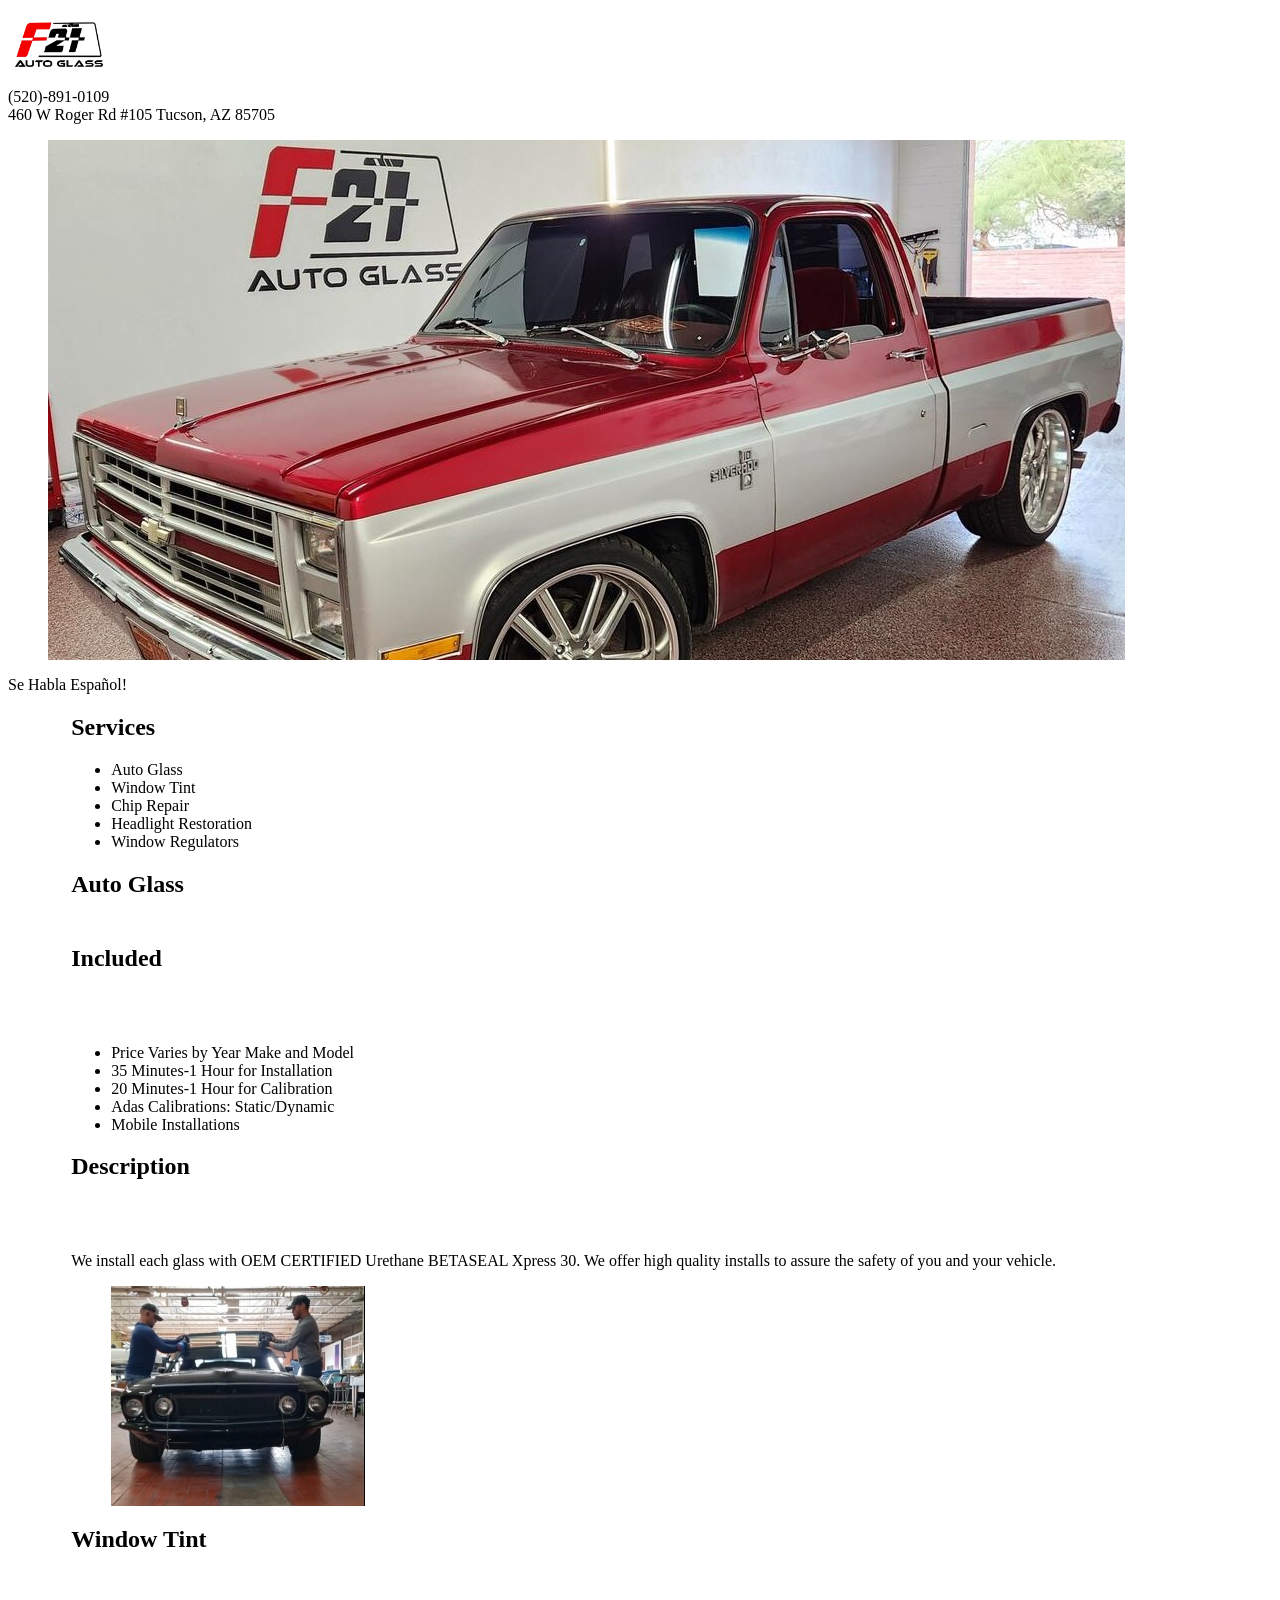
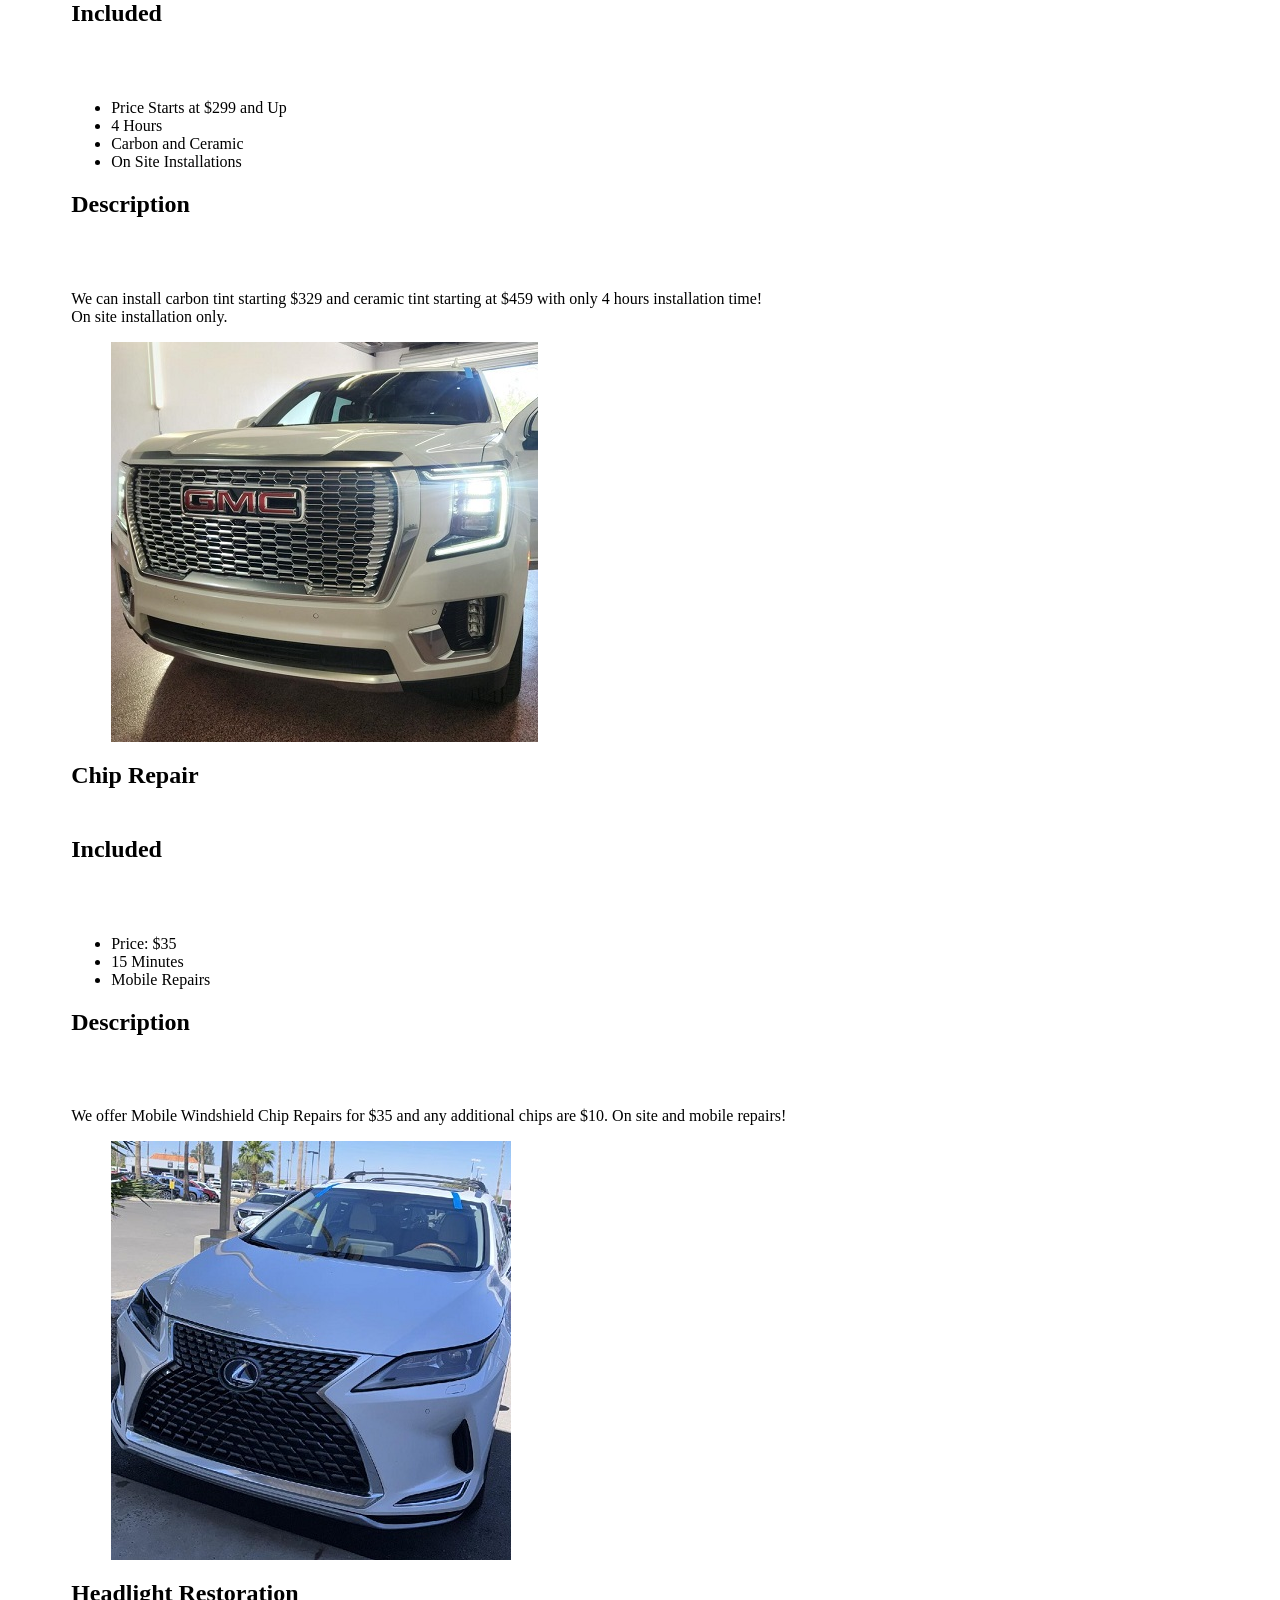
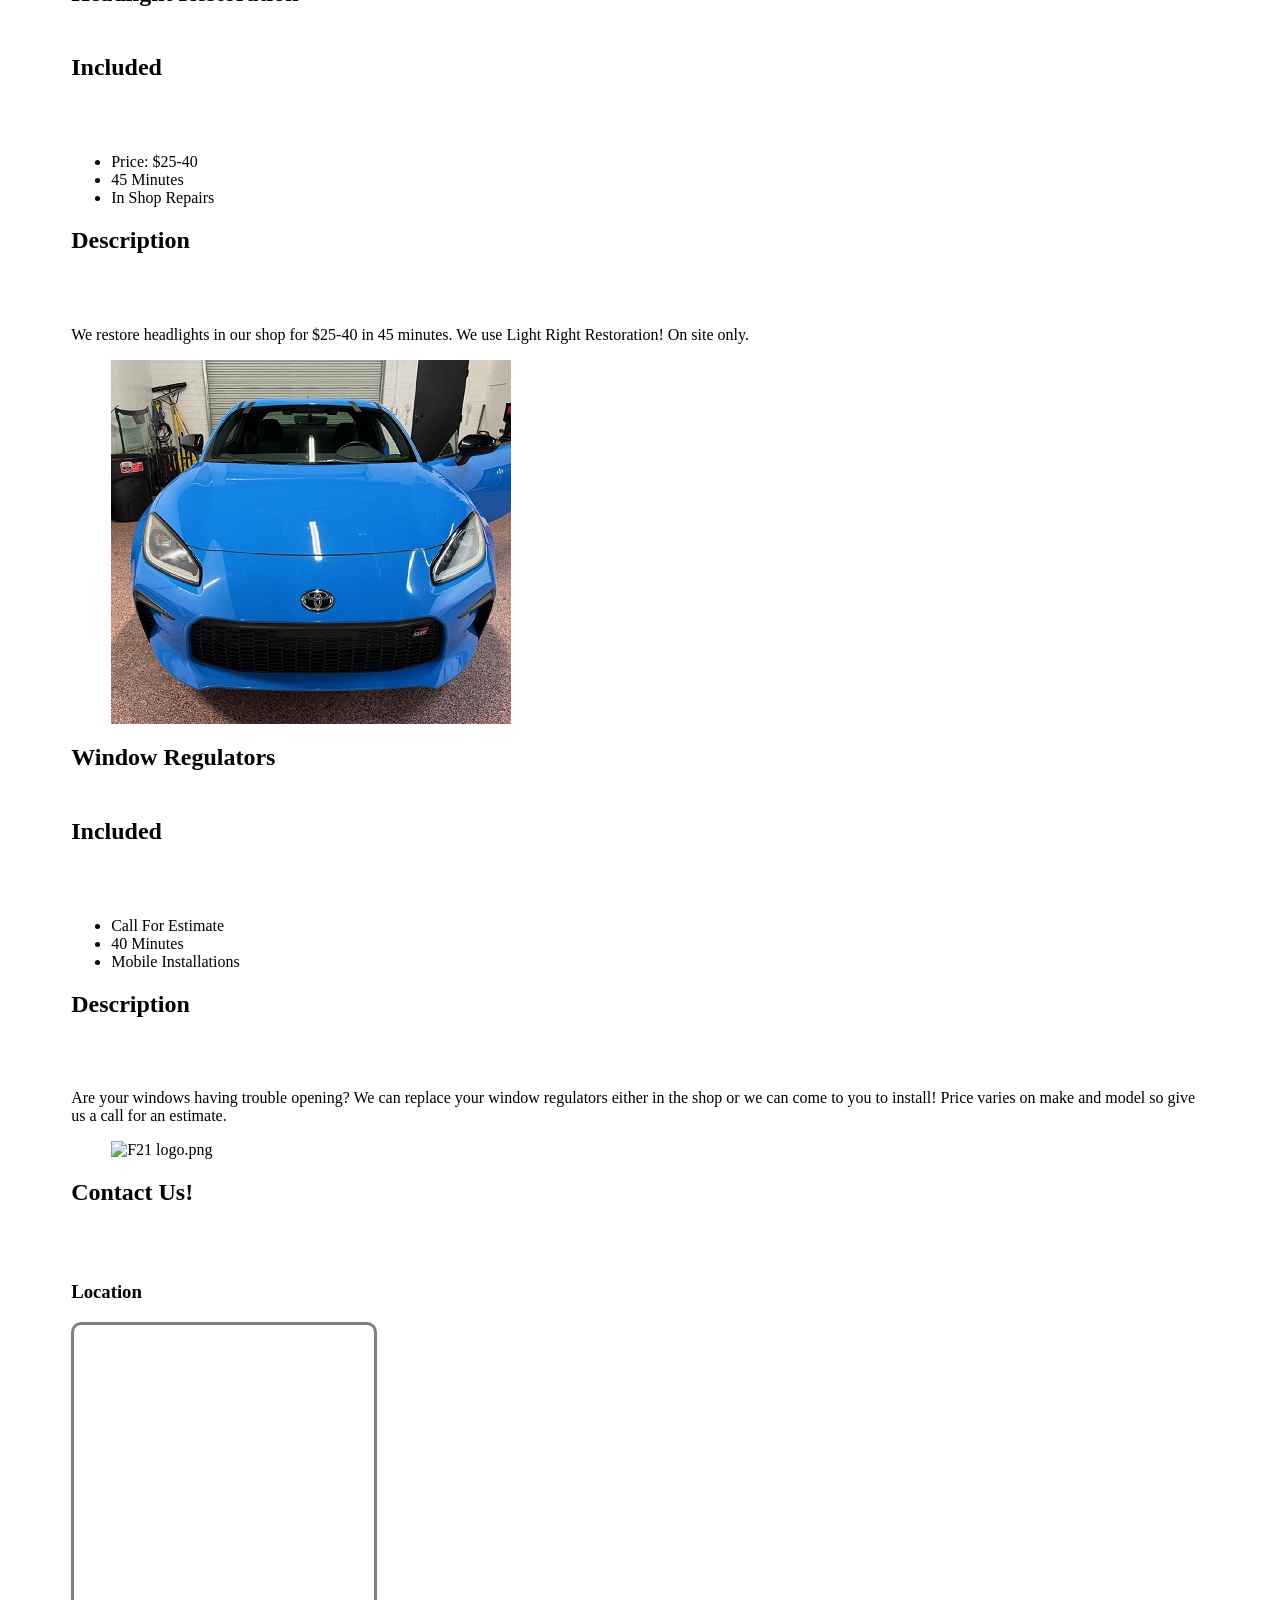
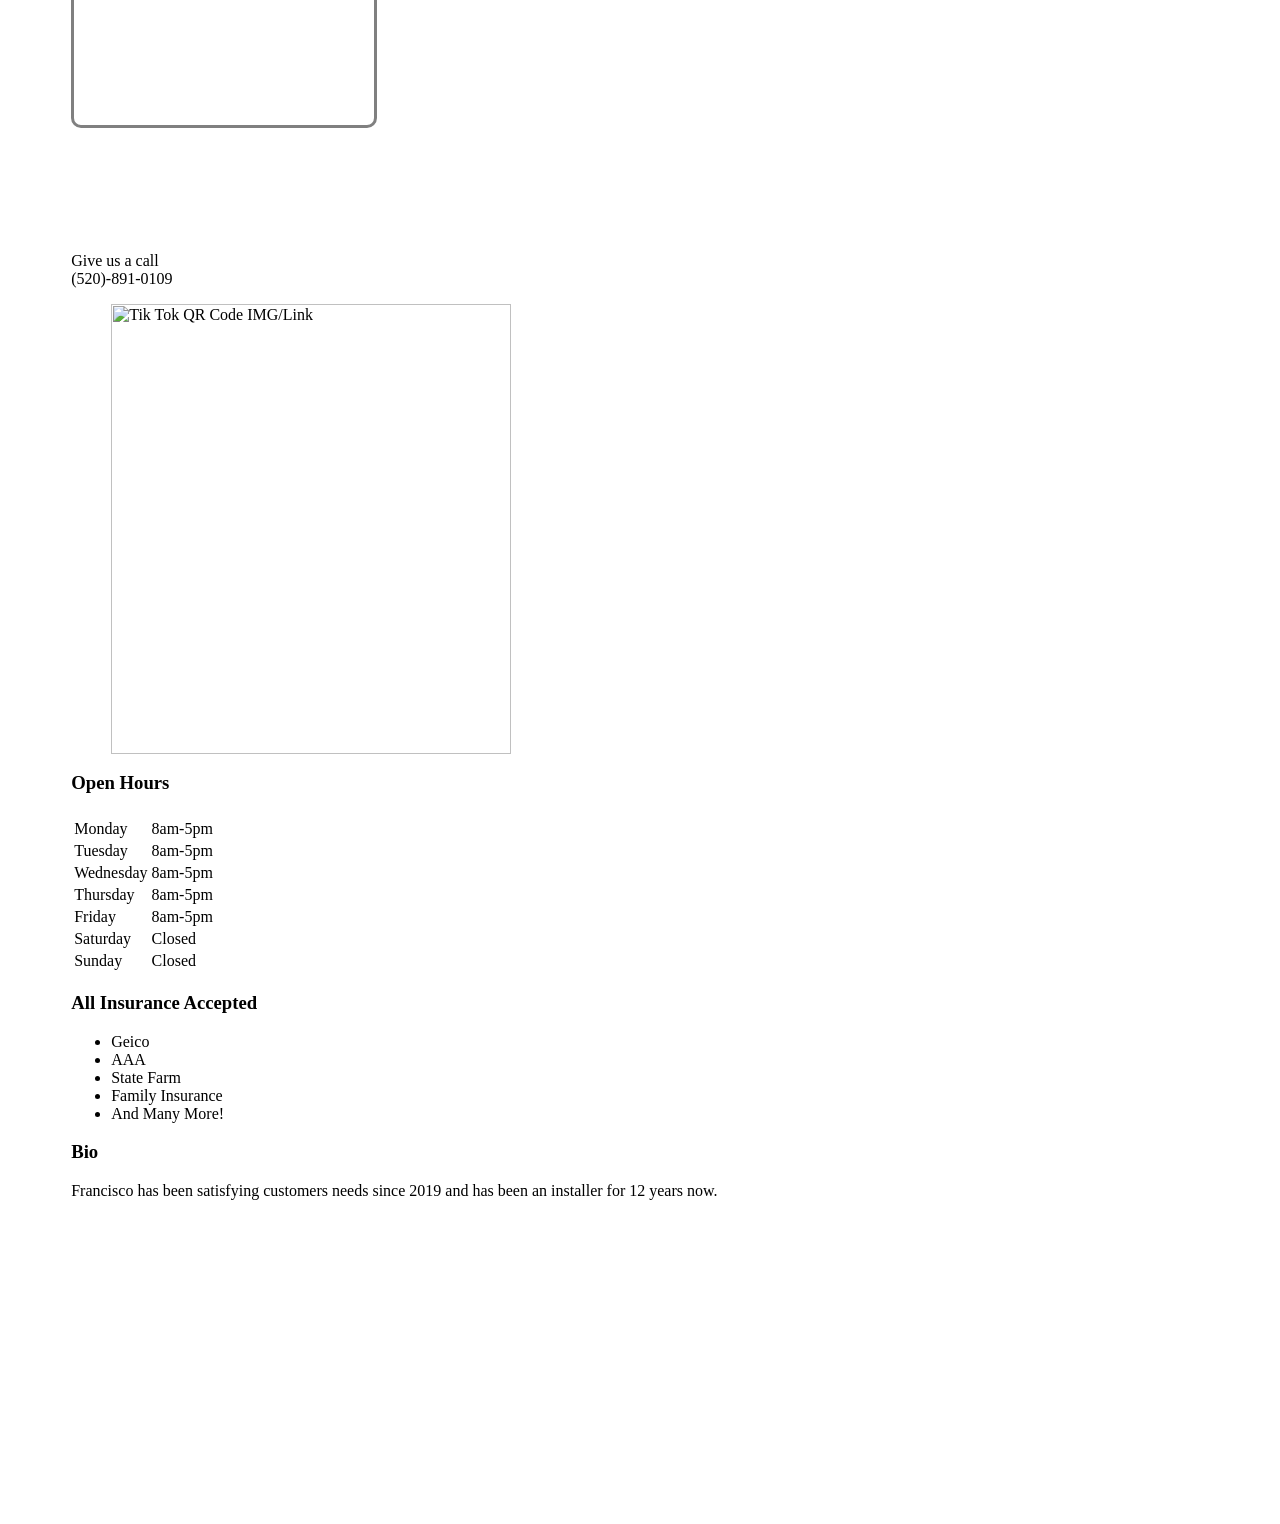
==== Bulma/bulma.html @ ee289bb5 "lkjlkj" ====
<html lang="en">
  <head>
    <meta charset="UTF-8" />
    <meta name="viewport" content="width=device-width, initial-scale=1.0" />
    <title>F21 Auto Glass</title>
    <link
      rel="stylesheet"
      href="https://cdn.jsdelivr.net/npm/bulma@1.0.0/css/bulma.min.css"
    />
  </head>
  <body>
    <nav class="navbar is-dark">
      <!-- logo/brand -->
      <div class="navbar-brand">
        <a class="navbar-item">
          <img
            src="images/f21Logo.png"
            alt="site logo"
            style="max-height: 80px"
            class="py-2 px-2"
          />
        </a>
        <a class="nav-bar-item"></a>
        <a class="navbar-burger" id="burger">
          <span></span>
          <span></span>
          <span></span>
          <span></span>
        </a>
      </div>

      <div class="navbar-menu" id="nav-links">
        <div class="navbar-end">
          <div class="navbar-item is-size-4 pr-6">(520)-891-0109</div>
          <a class="navbar-item is-size-4" id="address"
            >460 W Roger Rd #105 Tucson, AZ 85705</a
          >
        </div>
      </div>
    </nav>

    <!-- header img -->
    <figure class="image is-fullwidth header-img">
      <img src="images/ChevyImg.jpg" alt="" />
    </figure>

    <section class="is-size-4 box has-text-centered mt-5 mb-0">
      Se Habla Español!
    </section>
    <div class="center-page">
      <!-- services section -->
      <h2
        class="pt-5 title is-size-1-desktop is-size-3-mobile has-text-centered"
      >
        Services
      </h2>
      <div class="tabs is-boxed is-centered">
        <ul class="is-size-4-desktop is-size-7-mobile">
          <li class="is-active" data-target="autoGlassTab">
            <a class="service-tab-text has-text-danger">Auto Glass</a>
          </li>
          <li data-target="windowTintTab">
            <a class="has-text-danger">Window Tint</a>
          </li>
          <li data-target="chipRepairTab">
            <a class="has-text-danger">Chip Repair</a>
          </li>
          <li data-target="headlightTab">
            <a class="has-text-danger">Headlight Restoration</a>
          </li>
          <li data-target="windowTab">
            <a class="has-text-danger">Window Regulators</a>
          </li>
        </ul>
      </div>
      <!-- Services Hidden Tabs -->
      <div class="px-6-desktop mx-6-desktop" id="tab-content">
        <div id="autoGlassTab">
          <section class="section px-6-desktop mx-6-desktop">
            <h1 class="title is-3 has-text-centered">Auto Glass<br /><br /></h1>
            <div class="columns box">
              <div class="column">
                <h1 class="title is-4 has-text-centered">Included</h1>
                <br /><br />
                <ul class="is-size-3-desktop is-size-5-mobile">
                  <li>Price Varies by Year Make and Model</li>
                  <li>35 Minutes-1 Hour for Installation</li>
                  <li>20 Minutes-1 Hour for Calibration</li>
                  <li>Adas Calibrations: Static/Dynamic</li>
                  <li>Mobile Installations</li>
                </ul>
              </div>
              <div class="column">
                <h1 class="title is-4 has-text-centered">Description</h1>
                <br /><br />
                <p class="is-size-3-desktop is-size-5-mobile">
                  We install each glass with OEM CERTIFIED Urethane BETASEAL
                  Xpress 30. We offer high quality installs to assure the safety
                  of you and your vehicle.
                </p>
              </div>
              <div class="column">
                <figure class="image">
                  <img src="images/glassImg.PNG" alt="Toyota GR86 Blue img" />
                </figure>
              </div>
            </div>
          </section>
        </div>
        <div id="windowTintTab" class="is-hidden">
          <section class="section px-6-desktop mx-6-desktop">
            <h1 class="title is-3 has-text-centered">
              Window Tint<br /><br />
            </h1>
            <div class="columns box">
              <div class="column">
                <h1 class="title is-4 has-text-centered">Included</h1>
                <br /><br />
                <ul class="is-size-3-desktop is-size-5-mobile">
                  <li>Price Starts at $299 and Up</li>
                  <li>4 Hours</li>
                  <li>Carbon and Ceramic</li>
                  <li>On Site Installations</li>
                </ul>
              </div>
              <div class="column">
                <h1 class="title is-4 has-text-centered">Description</h1>
                <br /><br />
                <p class="is-size-3-desktop is-size-5-mobile">
                  We can install carbon tint starting $329 and ceramic tint starting at $459
                  with only 4 hours installation time! <br />On site
                  installation only.
                </p>
              </div>
              <div class="column">
                <figure class="image">
                  <img
                    class="is-rounded"
                    src="images/yukonSmallerImg.jpg"
                    alt="GMC Yukon img"
                  />
                </figure>
              </div>
            </div>
          </section>
        </div>
        <div id="chipRepairTab" class="is-hidden">
          <section class="section px-6-desktop mx-6-desktop">
            <h1 class="title is-3 has-text-centered">
              Chip Repair<br /><br />
            </h1>
            <div class="columns box">
              <div class="column">
                <h1 class="title is-4 has-text-centered">Included</h1>
                <br /><br />
                <ul class="is-size-3-desktop is-size-5-mobile">
                  <li>Price: $35</li>
                  <li>15 Minutes</li>
                  <li>Mobile Repairs</li>
                </ul>
              </div>
              <div class="column">
                <h1 class="title is-4 has-text-centered">Description</h1>
                <br /><br />
                <p class="is-size-3-desktop is-size-5-mobile">
                  We offer Mobile Windshield Chip Repairs for $35 and any
                  additional chips are $10. On site and mobile repairs!
                </p>
              </div>
              <div class="column">
                <figure class="image">
                  <img src="images/LexusImg.jpg" alt="Lexus img" />
                </figure>
              </div>
            </div>
          </section>
        </div>
        <div id="headlightTab" class="is-hidden">
          <section class="section px-6-desktop mx-6-desktop">
            <h1 class="title is-3 has-text-centered">
              Headlight Restoration<br /><br />
            </h1>
            <div class="columns box">
              <div class="column">
                <h1 class="title is-4 has-text-centered">Included</h1>
                <br /><br />
                <ul class="is-size-3-desktop is-size-5-mobile">
                  <li>Price: $25-40</li>
                  <li>45 Minutes</li>
                  <li>In Shop Repairs</li>
                </ul>
              </div>
              <div class="column">
                <h1 class="title is-4 has-text-centered">Description</h1>
                <br /><br />
                <p class="is-size-3-desktop is-size-5-mobile">
                  We restore headlights in our shop for $25-40 in 45 minutes. We
                  use Light Right Restoration! On site only.
                </p>
              </div>
              <div class="column">
                <figure class="image">
                  <img
                    class="is-rounded"
                    src="images/gr86small img.png"
                    alt="Toyota GR86 Blue img"
                  />
                </figure>
              </div>
            </div>
          </section>
        </div>
        <div id="windowTab" class="is-hidden">
          <section class="section px-6-desktop mx-6-desktop">
            <h1 class="title is-3 has-text-centered">
              Window Regulators<br /><br />
            </h1>
            <div class="columns box">
              <div class="column">
                <h1 class="title is-4 has-text-centered">Included</h1>
                <br /><br />
                <ul class="is-size-3-desktop is-size-5-mobile">
                  <li>Call For Estimate</li>
                  <li>40 Minutes</li>
                  <li>Mobile Installations</li>
                </ul>
              </div>
              <div class="column">
                <h1 class="title is-4 has-text-centered">Description</h1>
                <br /><br />
                <p class="is-size-3-desktop is-size-5-mobile">
                  Are your windows having trouble opening? We can replace your
                  window regulators either in the shop or we can come to you to
                  install! Price varies on make and model so give us a call for
                  an estimate.
                </p>
              </div>
              <div class="column" id="">
                <figure class="image">
                  <img src="images/f21Logo.jpeg" alt="F21 logo.png" />
                </figure>
              </div>
            </div>
          </section>
        </div>
      </div>
      <!-- contact us -->
      <div class="section">
        <h2 class="title is-size-3-desktop is-size-4-mobile has-text-centered">
          Contact Us!
        </h2>
        <br /><br />
        <div class="columns">
          <div class="column has-text-centered keep-mobile">
            <!-- <div class="card"> -->
            <h3 class="title is-4">Location</h3>
            <div class="is-centered pb-4 keep-mobile">
              <iframe
                class="keep-mobile"
                src="https://www.google.com/maps/embed?pb=!1m18!1m12!1m3!1d3373.2105641350427!2d-110.98135617514507!3d32.27931634481571!2m3!1f0!2f0!3f0!3m2!1i1024!2i768!4f13.1!3m3!1m2!1s0x86d673e93841d4eb%3A0x2028d0e15611809d!2s460%20W%20Roger%20Rd%20%23105%2C%20Tucson%2C%20AZ%2085705!5e0!3m2!1sen!2sus!4v1715811938586!5m2!1sen!2sus"
                height="400"
                style="border: solid grey 3px; border-radius: 10px"
                allowfullscreen=""
                loading="lazy"
                referrerpolicy="no-referrer-when-downgrade"
              ></iframe>
            </div>
            <!-- </div> -->
          </div>
          <div class="column">
            <br /><br /><br /><br /><br /><br />
            <p class="has-text-centered is-size-1-desktop is-size-2-mobile">
              Give us a call <br />
              (520)-891-0109
            </p>
          </div>
          <div class="column">
            <!-- <div class="card"> -->
            <div class="card-image has-text-centered pt-6" id="tikTokClick">
              <figure class="image is-inline-block">
                <img
                  style="height: 450px; width: 400px"
                  src="images/TikTokQRcode.jpg"
                  alt="Tik Tok QR Code IMG/Link"
                />
              </figure>
            </div>
            <!-- </div> -->
          </div>
        </div>
      </div>
      <!-- Page footer -->
      <div class="section">
        <div class="container">
          <div class="columns">
            <div class="column is-one-quarter">
              <div class="card py-5">
                <h3 class="title is-4 has-text-centered">Open Hours</h3>
                <div class="pt-5 is-centered is-size-7-mobile is-clipped">
                  <table class="table is-fullwidth is-clipped">
                    <tr>
                      <th></th>
                      <th></th>
                    </tr>
                    <tr>
                      <td>Monday</td>
                      <td>8am-5pm</td>
                    </tr>
                    <tr>
                      <td>Tuesday</td>
                      <td>8am-5pm</td>
                    </tr>
                    <tr>
                      <td>Wednesday</td>
                      <td>8am-5pm</td>
                    </tr>
                    <tr>
                      <td>Thursday</td>
                      <td>8am-5pm</td>
                    </tr>
                    <tr>
                      <td>Friday</td>
                      <td>8am-5pm</td>
                    </tr>
                    <tr>
                      <td>Saturday</td>
                      <td>Closed</td>
                    </tr>
                    <tr>
                      <td>Sunday</td>
                      <td>Closed</td>
                    </tr>
                  </table>
                </div>
              </div>
            </div>
            <div class="column is-one-quarter">
              <div class="card">
                <h3 class="title is-4 pt-5 has-text-centered">
                  All Insurance Accepted
                </h3>
                <ul class="pl-5 pt-6 pb-4 is-size-4">
                  <li>Geico</li>
                  <li>AAA</li>
                  <li>State Farm</li>
                  <li>Family Insurance</li>
                  <li>And Many More!</li>
                </ul>
              </div>
            </div>

            <div class="column is-two-quarter pt-5">
              <h3 class="title is-4 has-text-centered pr-6">Bio</h3>
              <p class="pt-6 is-size-4">
                Francisco has been satisfying customers needs
                 since 2019 and has been an installer for 12 years now.
              </p>
            </div>
          </div>
        </div>
      </div>
    </div>

    <div class="section" style="height: 300px"></div>

    <script src="bulma.js"></script>
  </body>
  <style>
   
    
    .center-page {
      margin-left: 5%;
      margin-right: 5%;
    }
    .keep-mobile {
      max-width: 105%;
    }
    .header-img {
      max-height: 520px;
      overflow-y: hidden;
    }
    #tikTokClick:hover {
      cursor: pointer;
    }
    /* .service-tabs ul li {
      color: red;
    }
    .service-tab-text {
      color: rgb(157, 3, 3);
    } */
  </style>
</html>

<!-- TO DO
  Add Francisco Toyos name before phone#s
  Change Services Imgs
    - autoglass   plane
    - window tint ...
    - chip repair ...
    - headlight   gr86
    - regulator   ...
  Add some videos

  put red and black into website.
    - Dark red text for tabs
  landrover header maybe 2-3 pics side by side.
  - lr header
  - yukon header
  - chevy

  add before and after yukon img broken glass?


  find a way to prioritize serches on google
  get a png logo and remove background/round it out or change nav background back to white

 -->
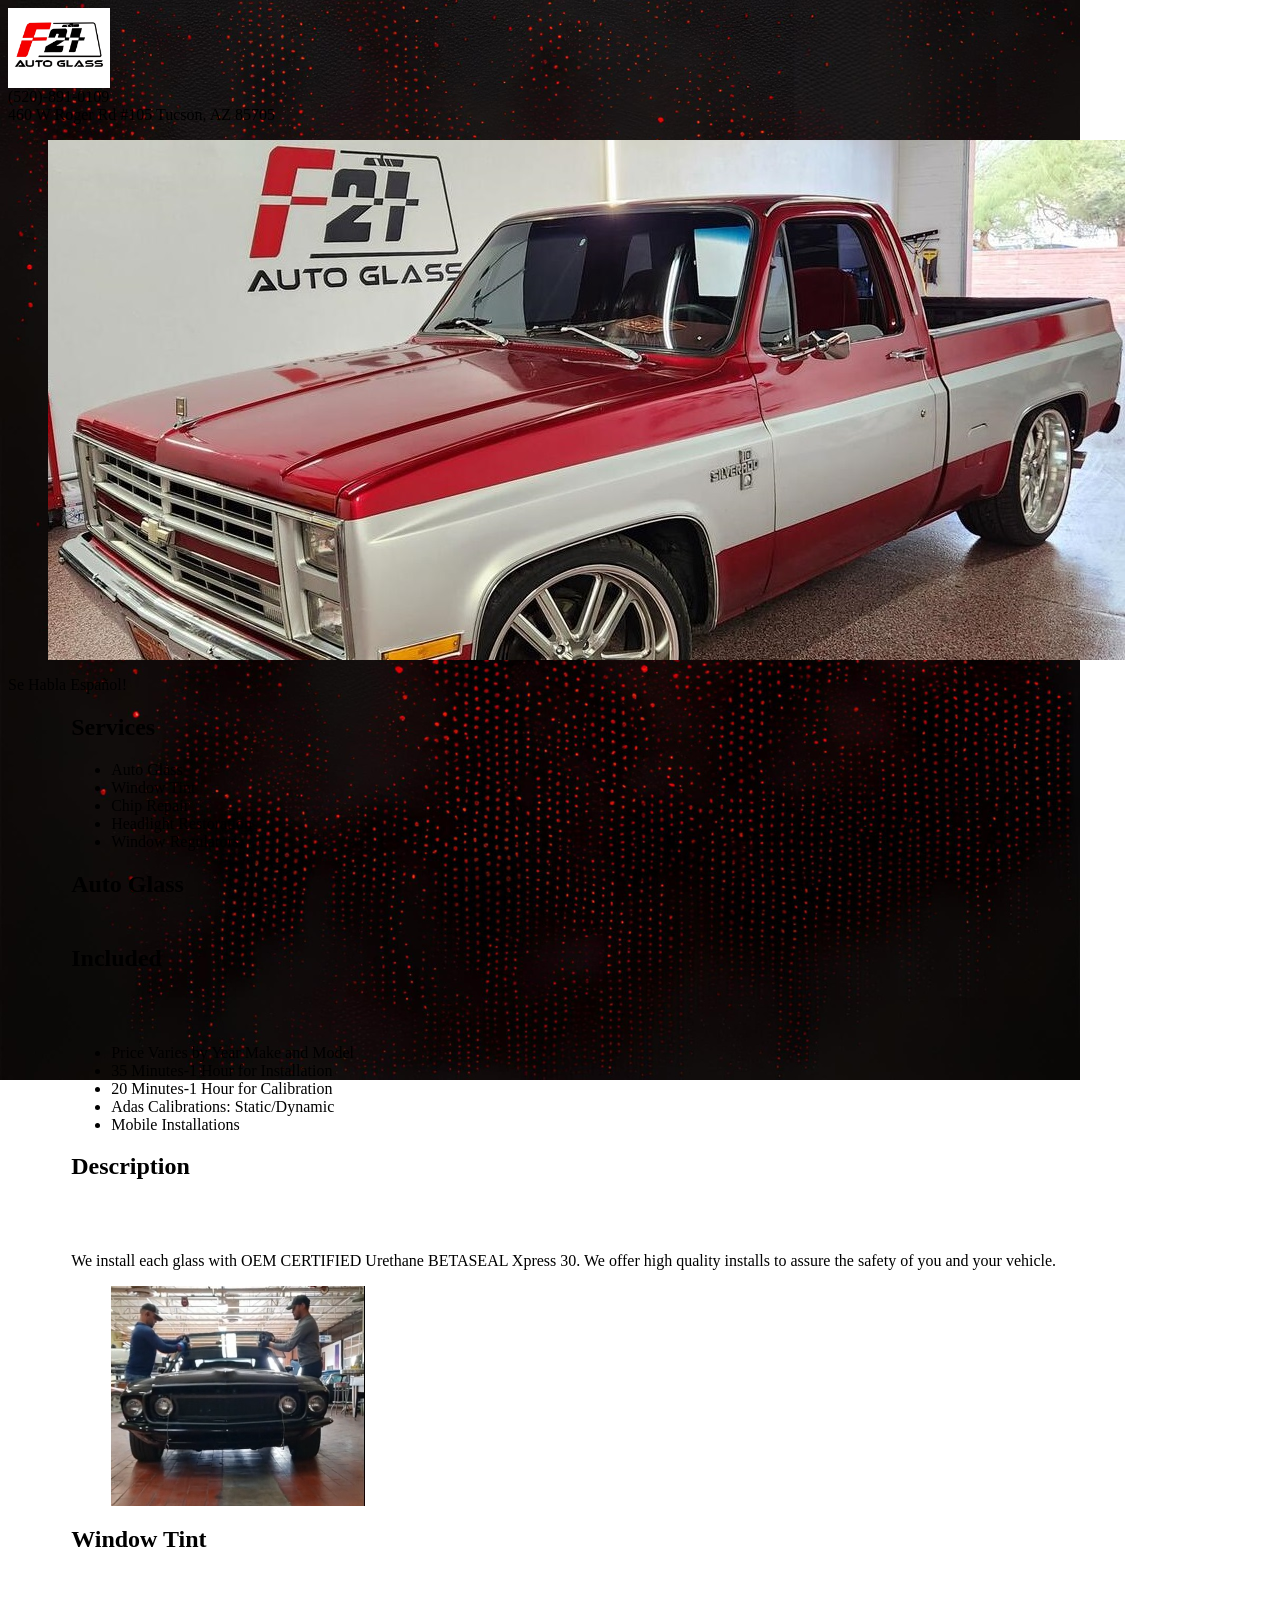
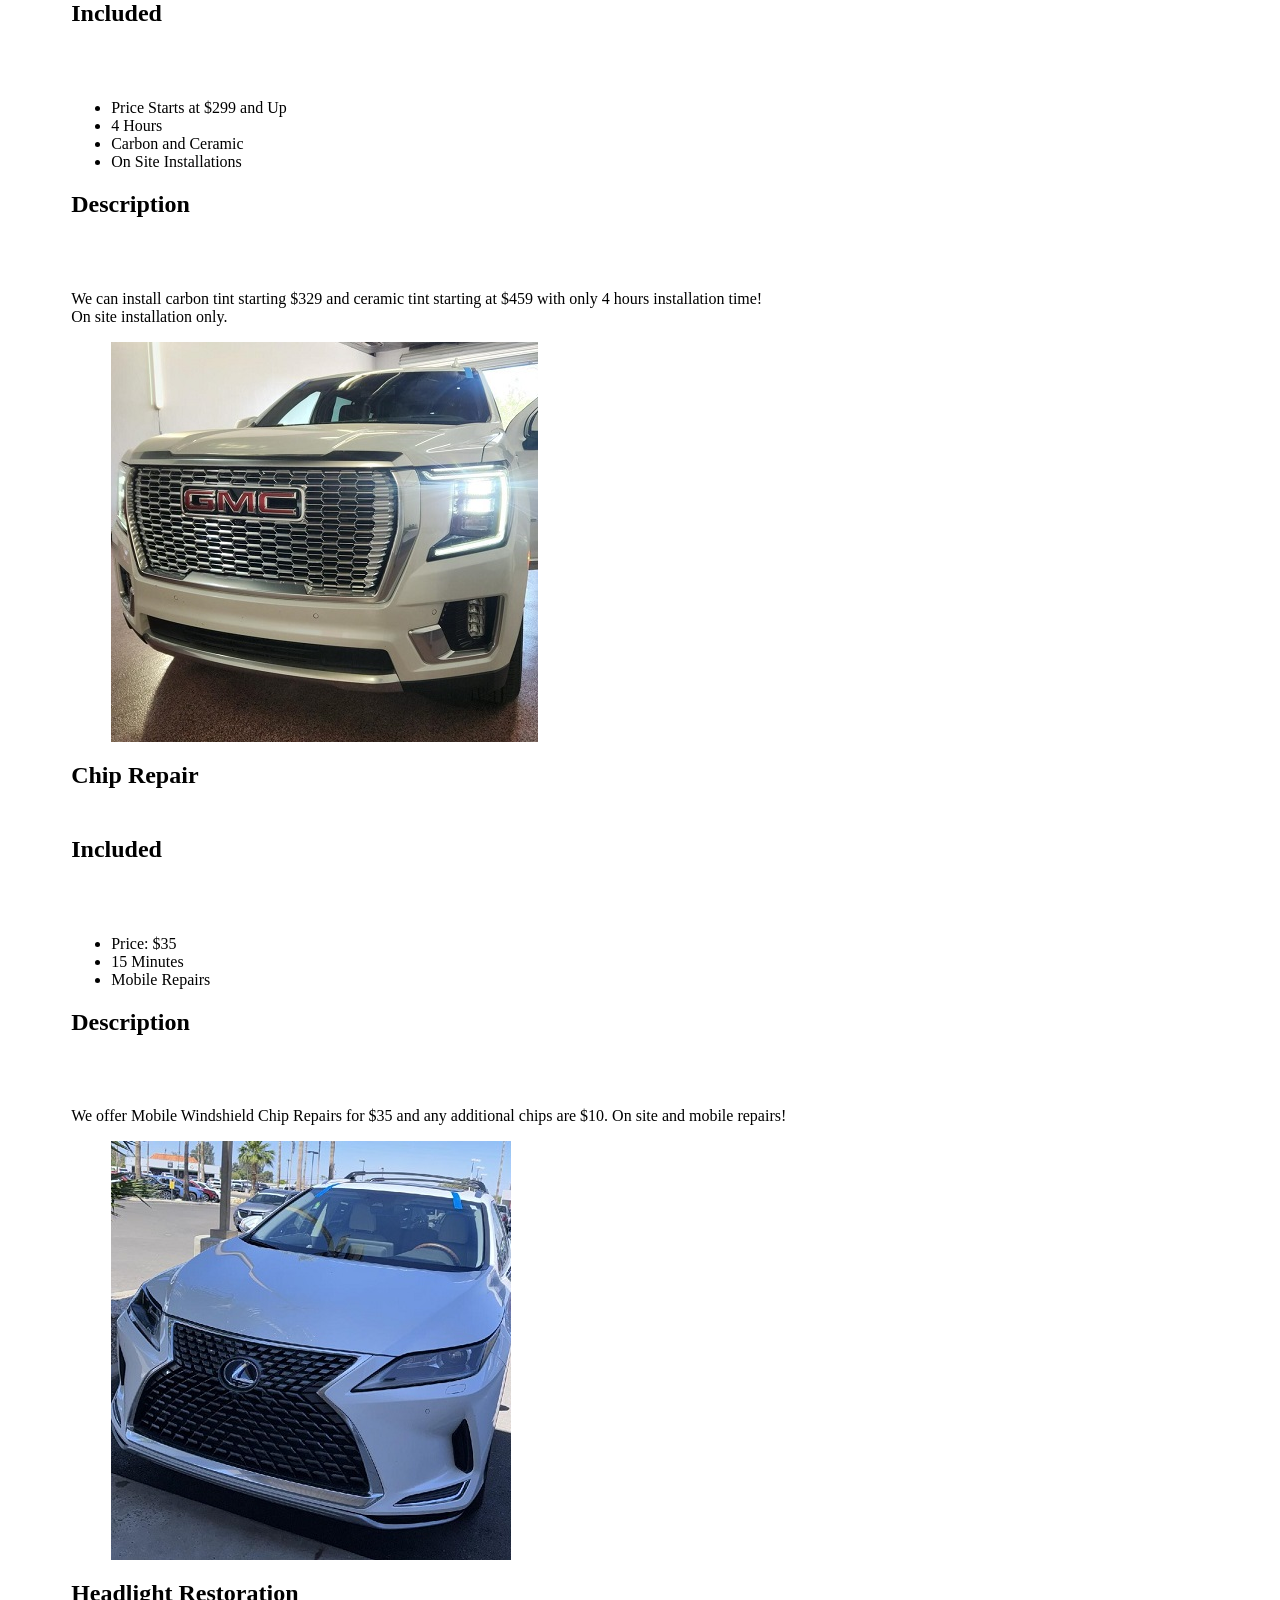
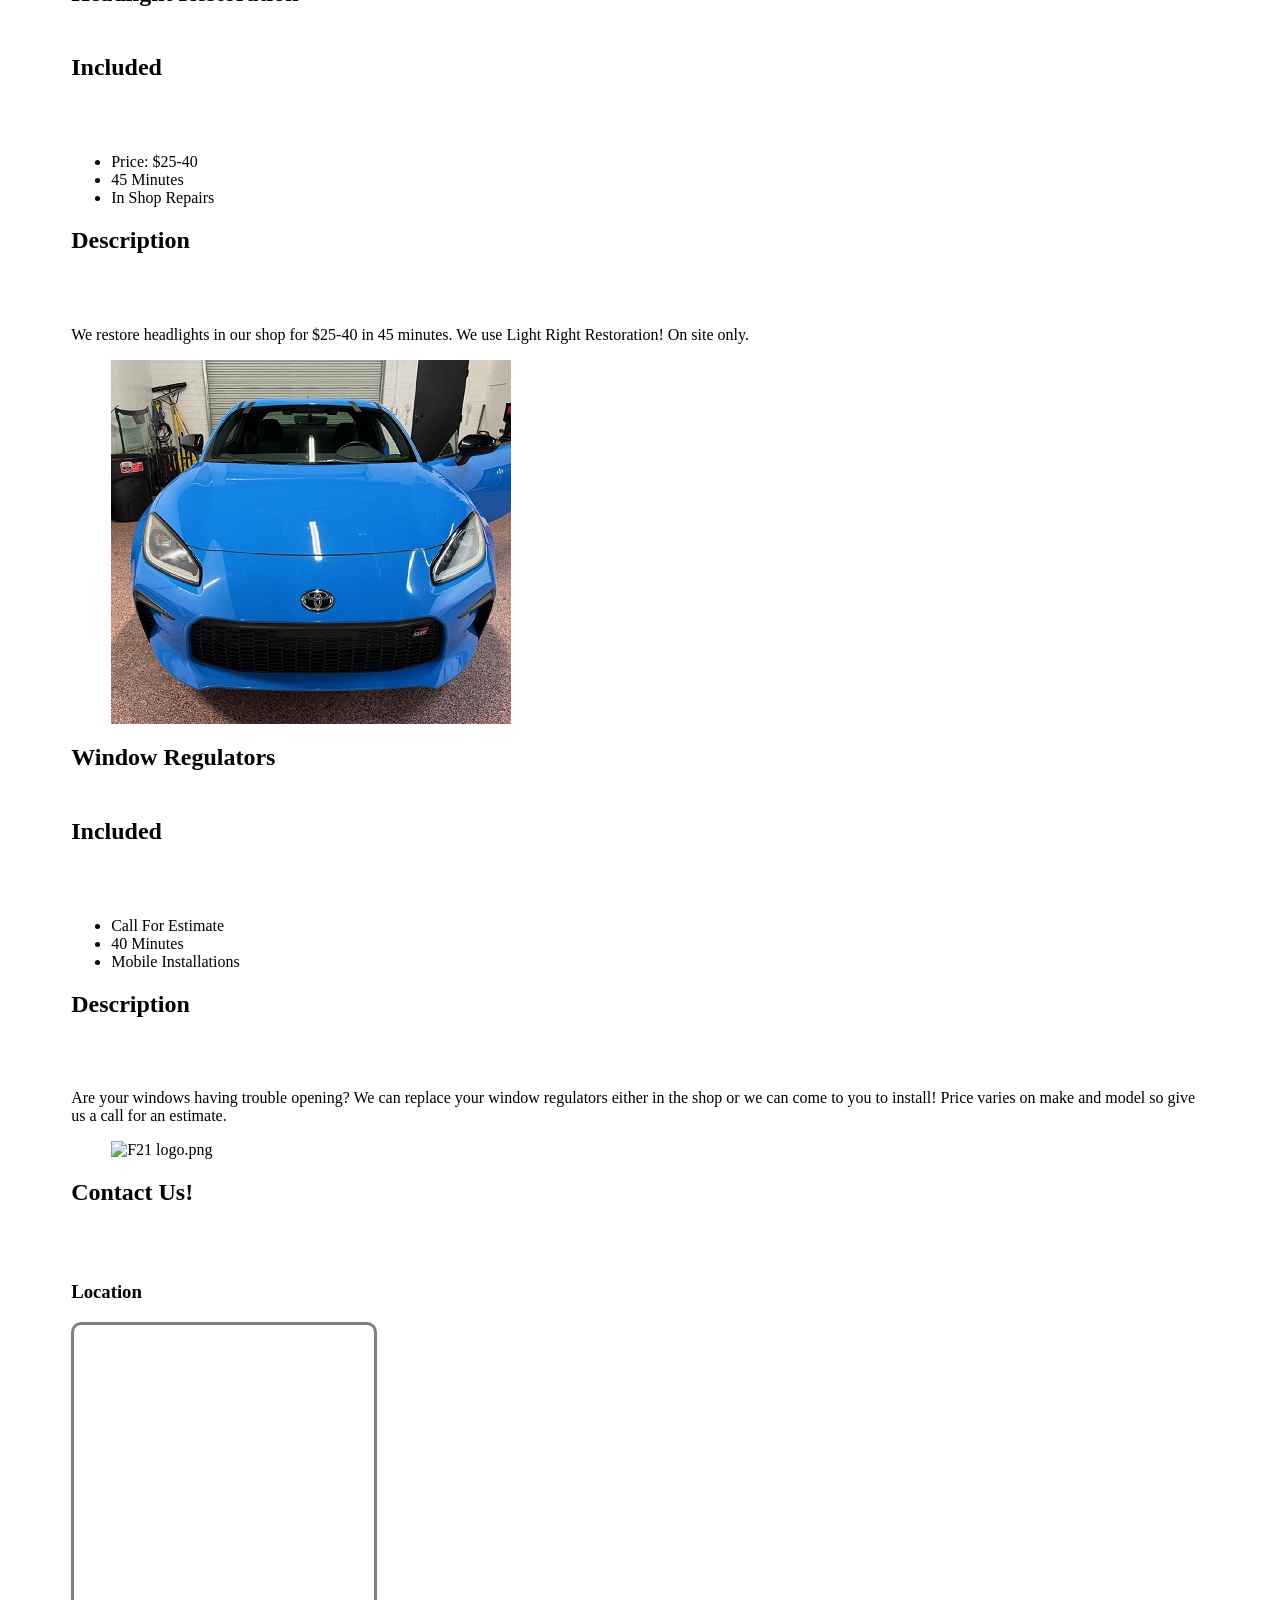
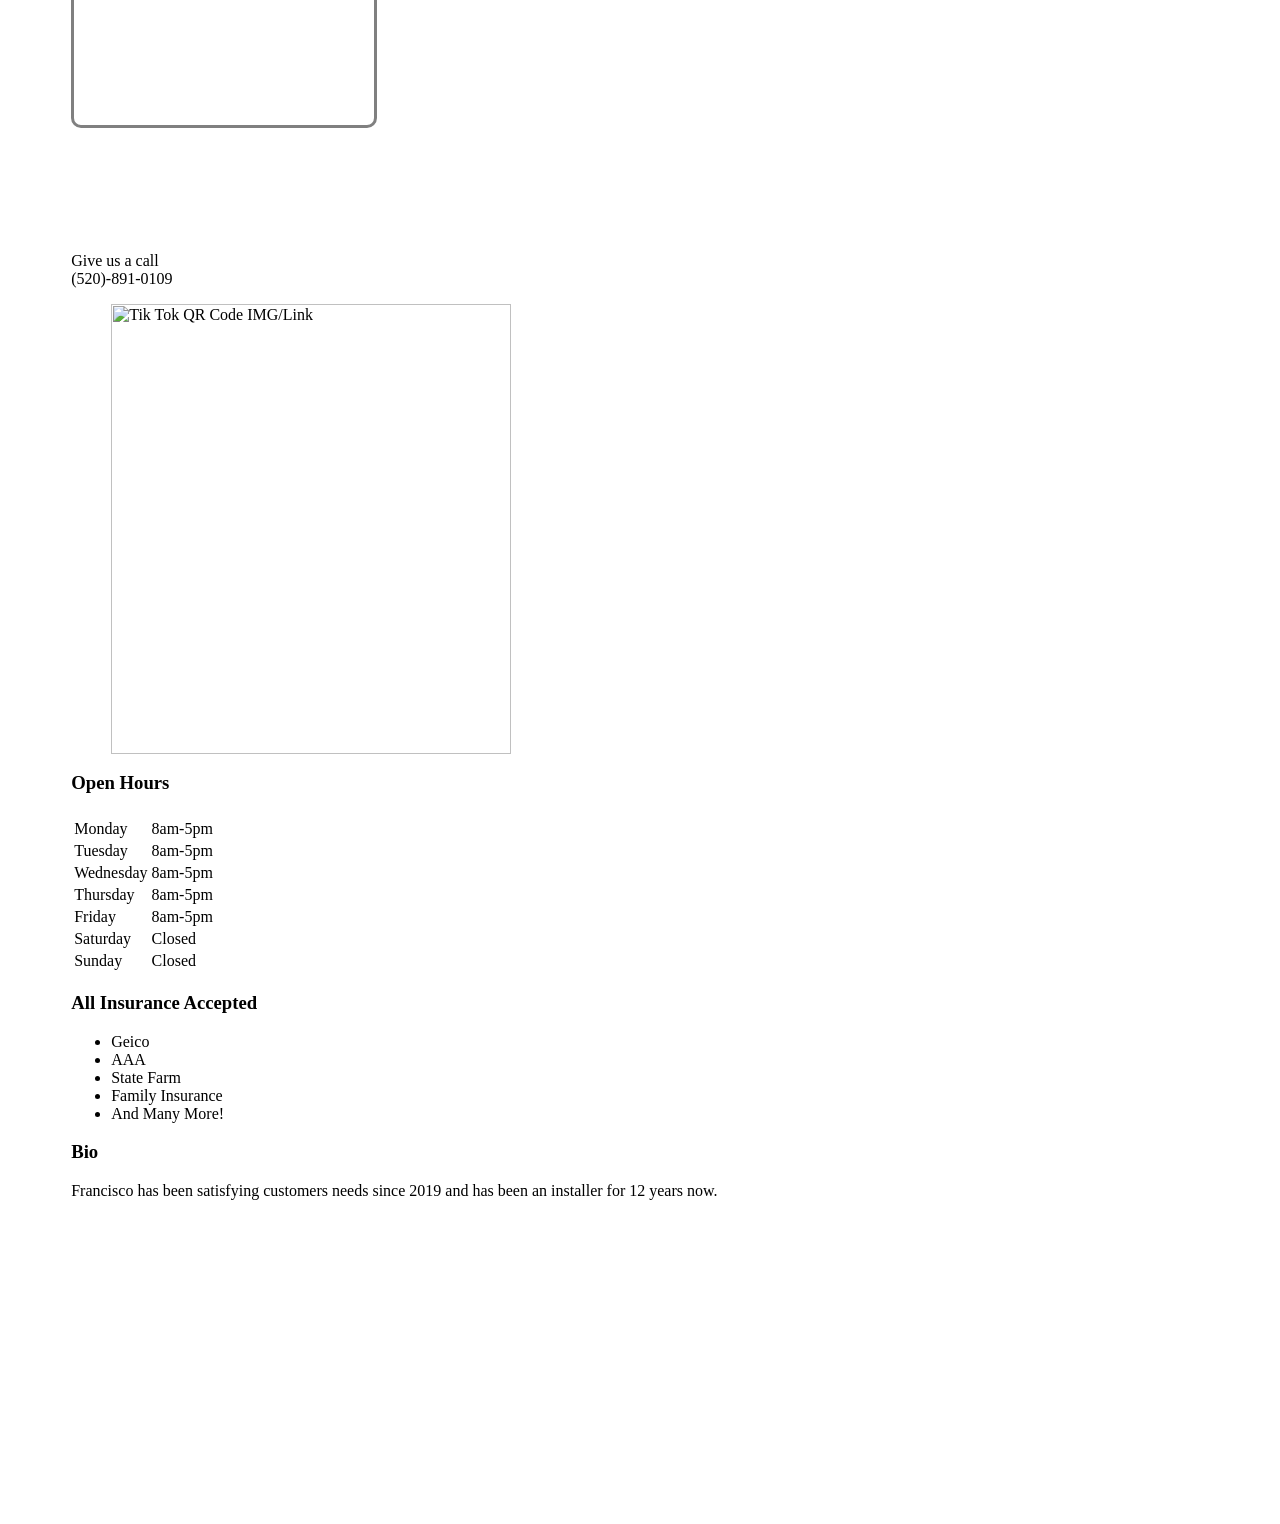
==== commit d4d3c1a8: "changed a shit ton to try and add red-not finished!" ====
--- a/Bulma/bulma.html
+++ b/Bulma/bulma.html
@@ -7,8 +7,9 @@
       rel="stylesheet"
       href="https://cdn.jsdelivr.net/npm/bulma@1.0.0/css/bulma.min.css"
     />
+    <link rel="stylesheet" href="f21.css">
   </head>
-  <body>
+  <body class="has-background-dark">
     <nav class="navbar is-dark">
       <!-- logo/brand -->
       <div class="navbar-brand">
@@ -44,13 +45,13 @@
       <img src="images/ChevyImg.jpg" alt="" />
     </figure>
 
-    <section class="is-size-4 box has-text-centered mt-5 mb-0">
+    <section class="is-size-4 box has-text-centered mt-5 mb-0 has-background-dark has-text-white">
       Se Habla Español!
     </section>
     <div class="center-page">
       <!-- services section -->
       <h2
-        class="pt-5 title is-size-1-desktop is-size-3-mobile has-text-centered"
+        class="pt-5 title is-size-1-desktop is-size-3-mobile has-text-danger has-text-centered"
       >
         Services
       </h2>
@@ -78,11 +79,11 @@
         <div id="autoGlassTab">
           <section class="section px-6-desktop mx-6-desktop">
             <h1 class="title is-3 has-text-centered">Auto Glass<br /><br /></h1>
-            <div class="columns box">
-              <div class="column">
-                <h1 class="title is-4 has-text-centered">Included</h1>
-                <br /><br />
-                <ul class="is-size-3-desktop is-size-5-mobile">
+            <div class="columns box has-background-dark">
+              <div class="column">
+                <h1 class="title is-4 has-text-centered has-text-danger">Included</h1>
+                <br /><br />
+                <ul class="is-size-3-desktop is-size-5-mobile has-text-white">
                   <li>Price Varies by Year Make and Model</li>
                   <li>35 Minutes-1 Hour for Installation</li>
                   <li>20 Minutes-1 Hour for Calibration</li>
@@ -91,9 +92,9 @@
                 </ul>
               </div>
               <div class="column">
-                <h1 class="title is-4 has-text-centered">Description</h1>
-                <br /><br />
-                <p class="is-size-3-desktop is-size-5-mobile">
+                <h1 class="title is-4 has-text-centered has-text-danger">Description</h1>
+                <br /><br />
+                <p class="is-size-3-desktop is-size-5-mobile has-text-white">
                   We install each glass with OEM CERTIFIED Urethane BETASEAL
                   Xpress 30. We offer high quality installs to assure the safety
                   of you and your vehicle.
@@ -368,26 +369,7 @@
   <style>
    
     
-    .center-page {
-      margin-left: 5%;
-      margin-right: 5%;
-    }
-    .keep-mobile {
-      max-width: 105%;
-    }
-    .header-img {
-      max-height: 520px;
-      overflow-y: hidden;
-    }
-    #tikTokClick:hover {
-      cursor: pointer;
-    }
-    /* .service-tabs ul li {
-      color: red;
-    }
-    .service-tab-text {
-      color: rgb(157, 3, 3);
-    } */
+    
   </style>
 </html>
 
--- a/Bulma/f21.css
+++ b/Bulma/f21.css
@@ -0,0 +1,28 @@
+.center-page {
+    margin-left: 5%;
+    margin-right: 5%;
+  }
+  .keep-mobile {
+    max-width: 105%;
+  }
+  .header-img {
+    max-height: 520px;
+    overflow-y: hidden;
+  }
+  #tikTokClick:hover {
+    cursor: pointer;
+  }
+  /* .service-tabs ul li {
+    color: red;
+  }
+  .service-tab-text {
+    color: rgb(157, 3, 3);
+  } */
+  body {
+    background-image: url("images/red-spot-background.png");
+    background-repeat: no-repeat;
+    /* background-size: cover; */
+    background-attachment: fixed;
+
+
+}
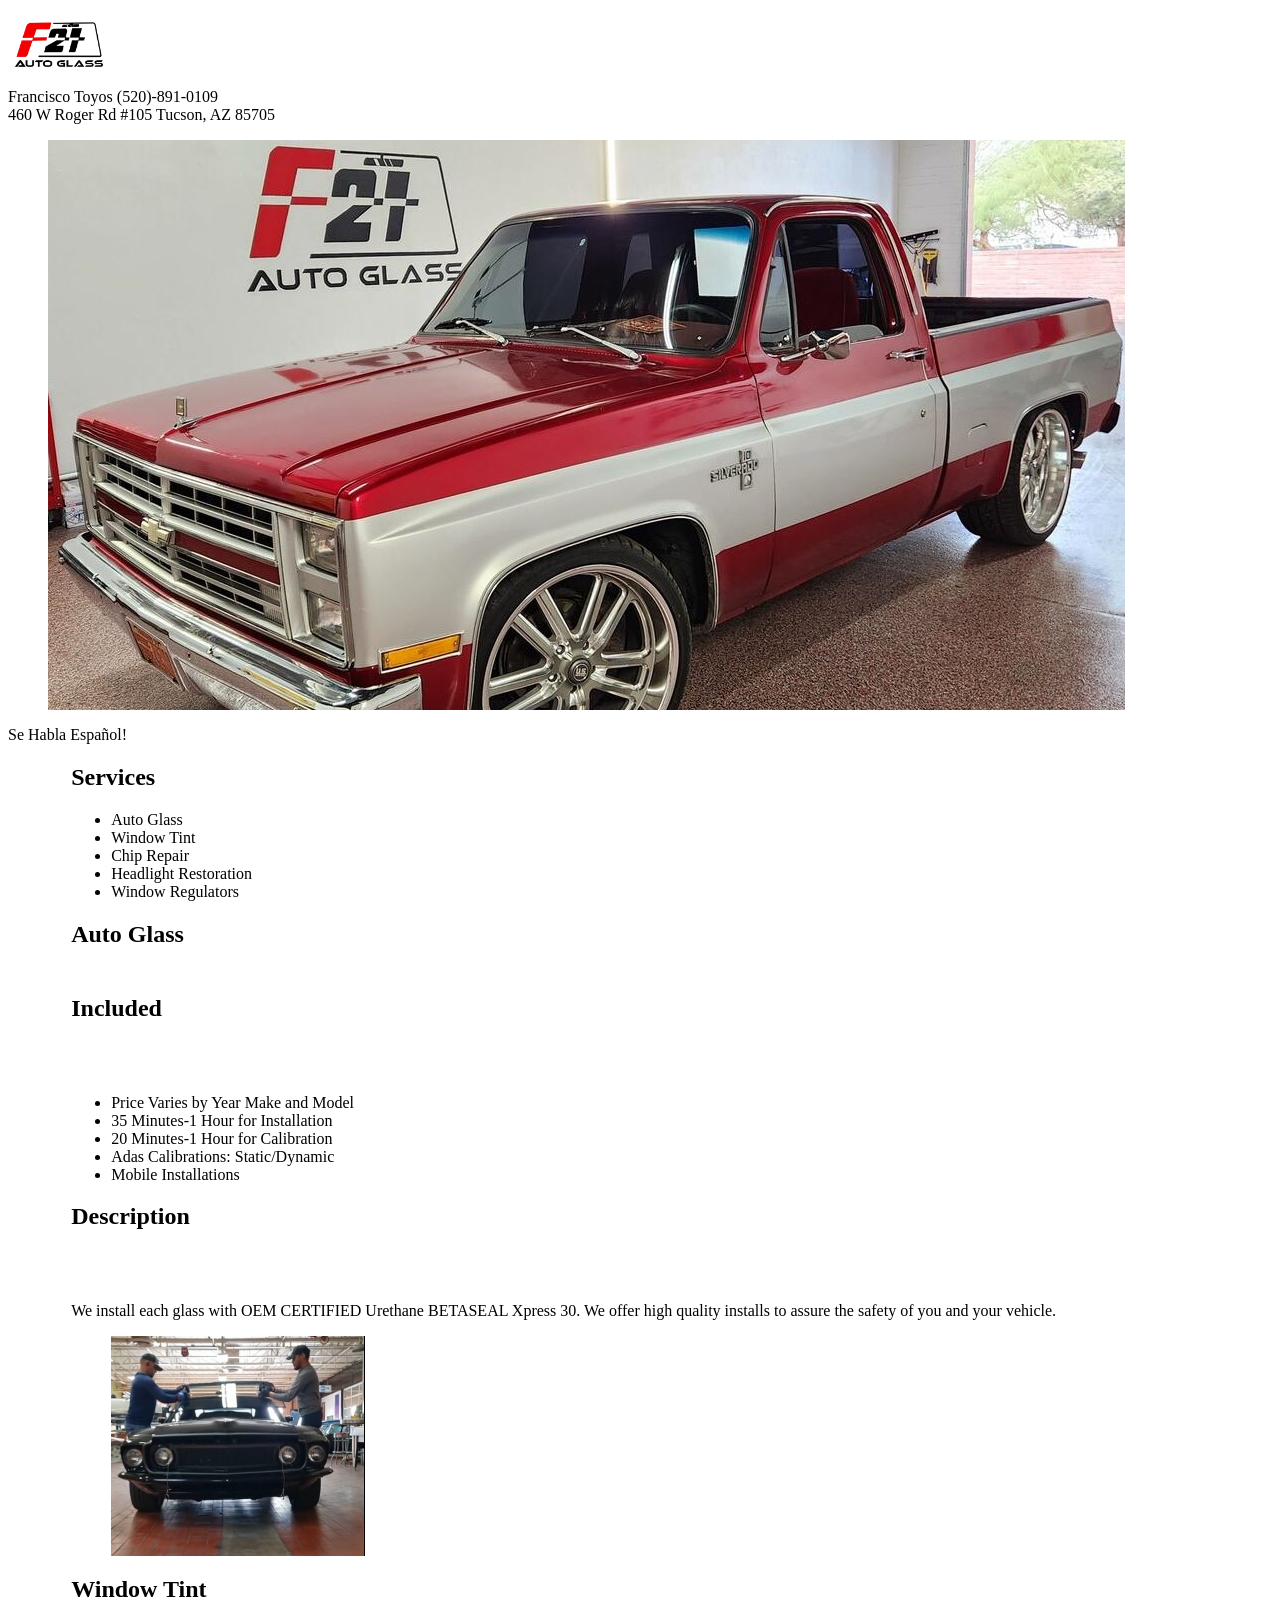
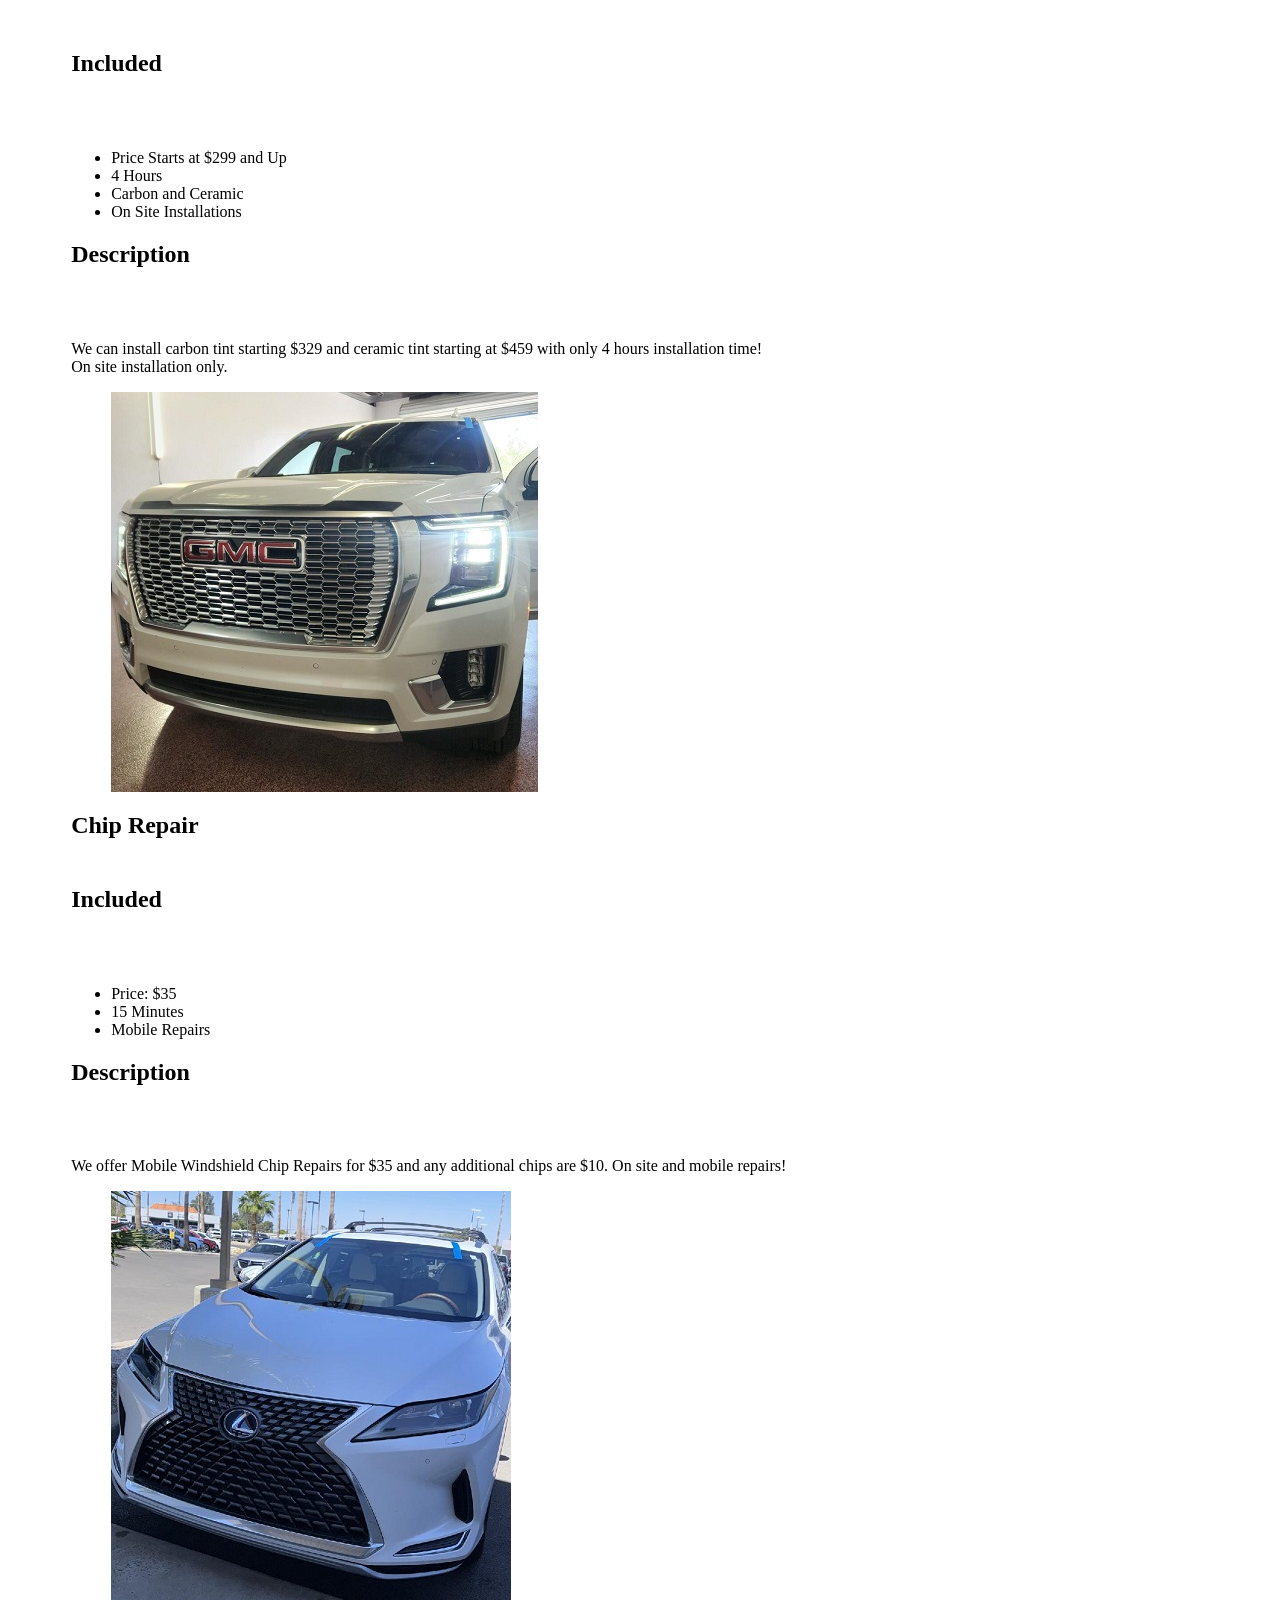
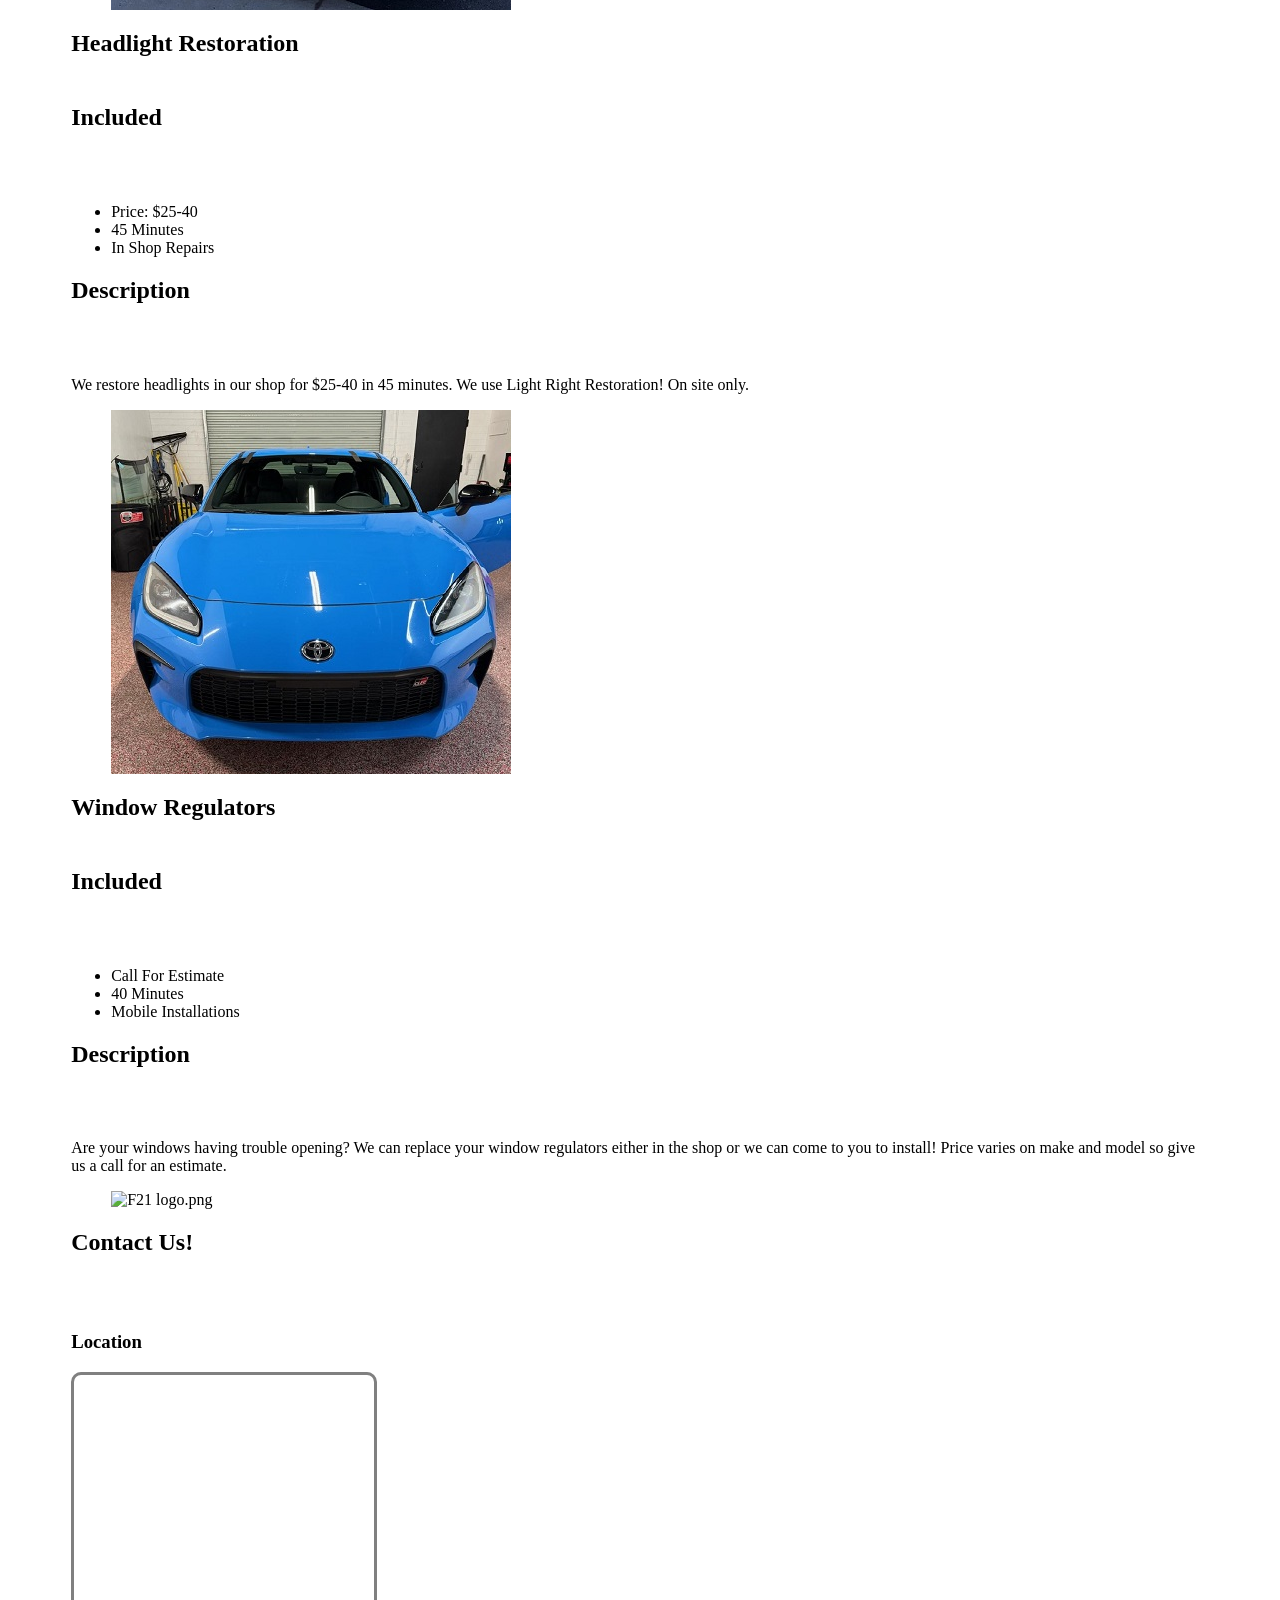
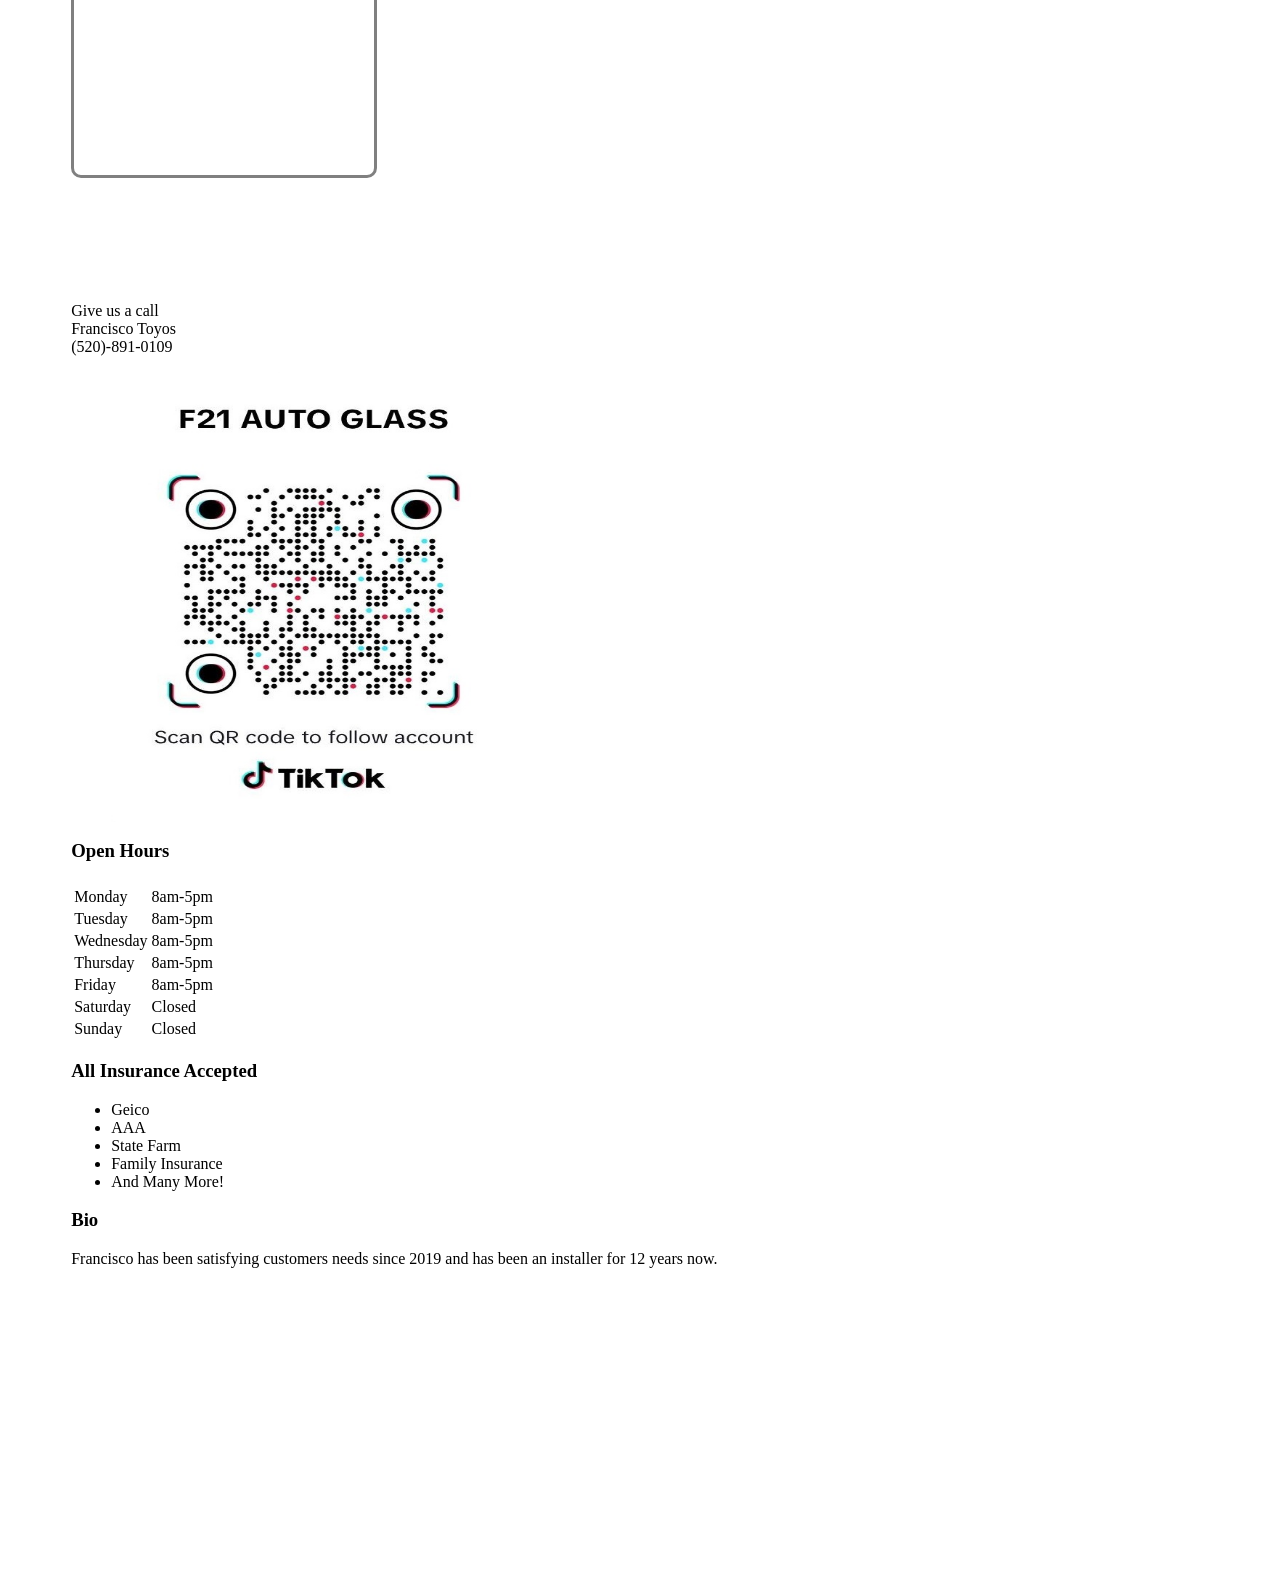
==== commit 2e447a1f: "Black background with red highlights" ====
--- a/Bulma/bulma.html
+++ b/Bulma/bulma.html
@@ -7,7 +7,7 @@
       rel="stylesheet"
       href="https://cdn.jsdelivr.net/npm/bulma@1.0.0/css/bulma.min.css"
     />
-    <link rel="stylesheet" href="f21.css">
+    <link rel="stylesheet" href="f21.css" />
   </head>
   <body class="has-background-dark">
     <nav class="navbar is-dark">
@@ -32,8 +32,10 @@
 
       <div class="navbar-menu" id="nav-links">
         <div class="navbar-end">
-          <div class="navbar-item is-size-4 pr-6">(520)-891-0109</div>
-          <a class="navbar-item is-size-4" id="address"
+          <div class="navbar-item is-size-4 pr-6 has-text-danger">
+            Francisco Toyos (520)-891-0109
+          </div>
+          <a class="navbar-item is-size-4 has-text-danger" id="address"
             >460 W Roger Rd #105 Tucson, AZ 85705</a
           >
         </div>
@@ -41,11 +43,28 @@
     </nav>
 
     <!-- header img -->
-    <figure class="image is-fullwidth header-img">
+    <figure class="image is-fullwidth original-header-img">
       <img src="images/ChevyImg.jpg" alt="" />
     </figure>
 
-    <section class="is-size-4 box has-text-centered mt-5 mb-0 has-background-dark has-text-white">
+    <!-- classic css flexbox below -->
+    <!-- <div class="header"></div> -->
+
+    <!-- tried columns bulma -->
+    <!-- <div class="header-imgs">
+      <figure class="image header-img">
+        <img src="images/LRHeaderImgSmaller.jpg" alt="" />
+      </figure>
+      <figure class="image header-img">
+        <img src="images/ChevyImgSmaller.jpg" alt="" />
+      </figure>
+      <figure class="image header-img">
+        <img src="images/yukonHeaderImgSmaller.jpg" alt="" />
+      </figure>
+    </div> -->
+    <section
+      class="is-size-4 has-text-centered mt-5 mb-0 has-background-dark has-text-white"
+    >
       Se Habla Español!
     </section>
     <div class="center-page">
@@ -78,10 +97,14 @@
       <div class="px-6-desktop mx-6-desktop" id="tab-content">
         <div id="autoGlassTab">
           <section class="section px-6-desktop mx-6-desktop">
-            <h1 class="title is-3 has-text-centered">Auto Glass<br /><br /></h1>
+            <h1 class="title is-3 has-text-centered has-text-danger">
+              Auto Glass<br /><br />
+            </h1>
             <div class="columns box has-background-dark">
               <div class="column">
-                <h1 class="title is-4 has-text-centered has-text-danger">Included</h1>
+                <h1 class="title is-4 has-text-centered has-text-danger">
+                  Included
+                </h1>
                 <br /><br />
                 <ul class="is-size-3-desktop is-size-5-mobile has-text-white">
                   <li>Price Varies by Year Make and Model</li>
@@ -92,7 +115,9 @@
                 </ul>
               </div>
               <div class="column">
-                <h1 class="title is-4 has-text-centered has-text-danger">Description</h1>
+                <h1 class="title is-4 has-text-centered has-text-danger">
+                  Description
+                </h1>
                 <br /><br />
                 <p class="is-size-3-desktop is-size-5-mobile has-text-white">
                   We install each glass with OEM CERTIFIED Urethane BETASEAL
@@ -110,14 +135,16 @@
         </div>
         <div id="windowTintTab" class="is-hidden">
           <section class="section px-6-desktop mx-6-desktop">
-            <h1 class="title is-3 has-text-centered">
+            <h1 class="title is-3 has-text-centered has-text-danger">
               Window Tint<br /><br />
             </h1>
-            <div class="columns box">
-              <div class="column">
-                <h1 class="title is-4 has-text-centered">Included</h1>
-                <br /><br />
-                <ul class="is-size-3-desktop is-size-5-mobile">
+            <div class="columns box has-background-dark">
+              <div class="column">
+                <h1 class="title is-4 has-text-centered has-text-danger">
+                  Included
+                </h1>
+                <br /><br />
+                <ul class="is-size-3-desktop is-size-5-mobile has-text-white">
                   <li>Price Starts at $299 and Up</li>
                   <li>4 Hours</li>
                   <li>Carbon and Ceramic</li>
@@ -125,12 +152,14 @@
                 </ul>
               </div>
               <div class="column">
-                <h1 class="title is-4 has-text-centered">Description</h1>
-                <br /><br />
-                <p class="is-size-3-desktop is-size-5-mobile">
-                  We can install carbon tint starting $329 and ceramic tint starting at $459
-                  with only 4 hours installation time! <br />On site
-                  installation only.
+                <h1 class="title is-4 has-text-centered has-text-danger">
+                  Description
+                </h1>
+                <br /><br />
+                <p class="is-size-3-desktop is-size-5-mobile has-text-white">
+                  We can install carbon tint starting $329 and ceramic tint
+                  starting at $459 with only 4 hours installation time! <br />On
+                  site installation only.
                 </p>
               </div>
               <div class="column">
@@ -147,23 +176,27 @@
         </div>
         <div id="chipRepairTab" class="is-hidden">
           <section class="section px-6-desktop mx-6-desktop">
-            <h1 class="title is-3 has-text-centered">
+            <h1 class="title is-3 has-text-centered has-text-danger">
               Chip Repair<br /><br />
             </h1>
-            <div class="columns box">
-              <div class="column">
-                <h1 class="title is-4 has-text-centered">Included</h1>
-                <br /><br />
-                <ul class="is-size-3-desktop is-size-5-mobile">
+            <div class="columns box has-background-dark">
+              <div class="column">
+                <h1 class="title is-4 has-text-centered has-text-danger">
+                  Included
+                </h1>
+                <br /><br />
+                <ul class="is-size-3-desktop is-size-5-mobile has-text-white">
                   <li>Price: $35</li>
                   <li>15 Minutes</li>
                   <li>Mobile Repairs</li>
                 </ul>
               </div>
               <div class="column">
-                <h1 class="title is-4 has-text-centered">Description</h1>
-                <br /><br />
-                <p class="is-size-3-desktop is-size-5-mobile">
+                <h1 class="title is-4 has-text-centered has-text-danger">
+                  Description
+                </h1>
+                <br /><br />
+                <p class="is-size-3-desktop is-size-5-mobile has-text-white">
                   We offer Mobile Windshield Chip Repairs for $35 and any
                   additional chips are $10. On site and mobile repairs!
                 </p>
@@ -178,23 +211,27 @@
         </div>
         <div id="headlightTab" class="is-hidden">
           <section class="section px-6-desktop mx-6-desktop">
-            <h1 class="title is-3 has-text-centered">
+            <h1 class="title is-3 has-text-centered has-text-danger">
               Headlight Restoration<br /><br />
             </h1>
-            <div class="columns box">
-              <div class="column">
-                <h1 class="title is-4 has-text-centered">Included</h1>
-                <br /><br />
-                <ul class="is-size-3-desktop is-size-5-mobile">
+            <div class="columns box has-background-dark">
+              <div class="column">
+                <h1 class="title is-4 has-text-centered has-text-danger">
+                  Included
+                </h1>
+                <br /><br />
+                <ul class="is-size-3-desktop is-size-5-mobile has-text-white">
                   <li>Price: $25-40</li>
                   <li>45 Minutes</li>
                   <li>In Shop Repairs</li>
                 </ul>
               </div>
               <div class="column">
-                <h1 class="title is-4 has-text-centered">Description</h1>
-                <br /><br />
-                <p class="is-size-3-desktop is-size-5-mobile">
+                <h1 class="title is-4 has-text-centered has-text-danger">
+                  Description
+                </h1>
+                <br /><br />
+                <p class="is-size-3-desktop is-size-5-mobile has-text-white">
                   We restore headlights in our shop for $25-40 in 45 minutes. We
                   use Light Right Restoration! On site only.
                 </p>
@@ -213,23 +250,27 @@
         </div>
         <div id="windowTab" class="is-hidden">
           <section class="section px-6-desktop mx-6-desktop">
-            <h1 class="title is-3 has-text-centered">
+            <h1 class="title is-3 has-text-centered has-text-danger">
               Window Regulators<br /><br />
             </h1>
-            <div class="columns box">
-              <div class="column">
-                <h1 class="title is-4 has-text-centered">Included</h1>
-                <br /><br />
-                <ul class="is-size-3-desktop is-size-5-mobile">
+            <div class="columns box has-background-dark">
+              <div class="column">
+                <h1 class="title is-4 has-text-centered has-text-danger">
+                  Included
+                </h1>
+                <br /><br />
+                <ul class="is-size-3-desktop is-size-5-mobile has-text-white">
                   <li>Call For Estimate</li>
                   <li>40 Minutes</li>
                   <li>Mobile Installations</li>
                 </ul>
               </div>
               <div class="column">
-                <h1 class="title is-4 has-text-centered">Description</h1>
-                <br /><br />
-                <p class="is-size-3-desktop is-size-5-mobile">
+                <h1 class="title is-4 has-text-centered has-text-danger">
+                  Description
+                </h1>
+                <br /><br />
+                <p class="is-size-3-desktop is-size-5-mobile has-text-white">
                   Are your windows having trouble opening? We can replace your
                   window regulators either in the shop or we can come to you to
                   install! Price varies on make and model so give us a call for
@@ -247,14 +288,16 @@
       </div>
       <!-- contact us -->
       <div class="section">
-        <h2 class="title is-size-3-desktop is-size-4-mobile has-text-centered">
+        <h2
+          class="title is-size-3-desktop is-size-4-mobile has-text-centered has-text-danger"
+        >
           Contact Us!
         </h2>
         <br /><br />
         <div class="columns">
           <div class="column has-text-centered keep-mobile">
             <!-- <div class="card"> -->
-            <h3 class="title is-4">Location</h3>
+            <h3 class="title is-4 has-text-danger">Location</h3>
             <div class="is-centered pb-4 keep-mobile">
               <iframe
                 class="keep-mobile"
@@ -270,8 +313,11 @@
           </div>
           <div class="column">
             <br /><br /><br /><br /><br /><br />
-            <p class="has-text-centered is-size-1-desktop is-size-2-mobile">
+            <p
+              class="has-text-centered is-size-1-desktop is-size-2-mobile has-text-white"
+            >
               Give us a call <br />
+              Francisco Toyos <br />
               (520)-891-0109
             </p>
           </div>
@@ -295,52 +341,56 @@
         <div class="container">
           <div class="columns">
             <div class="column is-one-quarter">
-              <div class="card py-5">
-                <h3 class="title is-4 has-text-centered">Open Hours</h3>
+              <div class="card py-5 has-background-dark">
+                <h3 class="title is-4 has-text-centered has-text-danger">
+                  Open Hours
+                </h3>
                 <div class="pt-5 is-centered is-size-7-mobile is-clipped">
-                  <table class="table is-fullwidth is-clipped">
+                  <table
+                    class="table is-fullwidth is-clipped has-background-dark"
+                  >
                     <tr>
                       <th></th>
                       <th></th>
                     </tr>
                     <tr>
-                      <td>Monday</td>
-                      <td>8am-5pm</td>
-                    </tr>
-                    <tr>
-                      <td>Tuesday</td>
-                      <td>8am-5pm</td>
-                    </tr>
-                    <tr>
-                      <td>Wednesday</td>
-                      <td>8am-5pm</td>
-                    </tr>
-                    <tr>
-                      <td>Thursday</td>
-                      <td>8am-5pm</td>
-                    </tr>
-                    <tr>
-                      <td>Friday</td>
-                      <td>8am-5pm</td>
-                    </tr>
-                    <tr>
-                      <td>Saturday</td>
-                      <td>Closed</td>
-                    </tr>
-                    <tr>
-                      <td>Sunday</td>
-                      <td>Closed</td>
+                      <td class="has-text-white">Monday</td>
+                      <td class="has-text-white">8am-5pm</td>
+                    </tr>
+                    <tr>
+                      <td class="has-text-white">Tuesday</td>
+                      <td class="has-text-white">8am-5pm</td>
+                    </tr>
+                    <tr>
+                      <td class="has-text-white">Wednesday</td>
+                      <td class="has-text-white">8am-5pm</td>
+                    </tr>
+                    <tr>
+                      <td class="has-text-white">Thursday</td>
+                      <td class="has-text-white">8am-5pm</td>
+                    </tr>
+                    <tr>
+                      <td class="has-text-white">Friday</td>
+                      <td class="has-text-white">8am-5pm</td>
+                    </tr>
+                    <tr>
+                      <td class="has-text-white">Saturday</td>
+                      <td class="has-text-white">Closed</td>
+                    </tr>
+                    <tr>
+                      <td class="has-text-white">Sunday</td>
+                      <td class="has-text-white">Closed</td>
                     </tr>
                   </table>
                 </div>
               </div>
             </div>
             <div class="column is-one-quarter">
-              <div class="card">
-                <h3 class="title is-4 pt-5 has-text-centered">
+              <div class="card has-background-dark">
+                <h3 class="title is-4 pt-5 has-text-centered has-text-danger">
                   All Insurance Accepted
                 </h3>
-                <ul class="pl-5 pt-6 pb-4 is-size-4">
+                <ul class="pl-5 pt-6 pb-4 is-size-4 has-text-white">
                   <li>Geico</li>
                   <li>AAA</li>
                   <li>State Farm</li>
@@ -351,10 +401,12 @@
             </div>
 
             <div class="column is-two-quarter pt-5">
-              <h3 class="title is-4 has-text-centered pr-6">Bio</h3>
-              <p class="pt-6 is-size-4">
-                Francisco has been satisfying customers needs
-                 since 2019 and has been an installer for 12 years now.
+              <h3 class="title is-4 has-text-centered pr-6 has-text-danger">
+                Bio
+              </h3>
+              <p class="pt-6 is-size-4 has-text-white">
+                Francisco has been satisfying customers needs since 2019 and has
+                been an installer for 12 years now.
               </p>
             </div>
           </div>
@@ -366,11 +418,7 @@
 
     <script src="bulma.js"></script>
   </body>
-  <style>
-   
-    
-    
-  </style>
+  <style></style>
 </html>
 
 <!-- TO DO
--- a/Bulma/f21.css
+++ b/Bulma/f21.css
@@ -1,28 +1,49 @@
 .center-page {
-    margin-left: 5%;
-    margin-right: 5%;
-  }
-  .keep-mobile {
-    max-width: 105%;
-  }
-  .header-img {
-    max-height: 520px;
-    overflow-y: hidden;
-  }
-  #tikTokClick:hover {
-    cursor: pointer;
-  }
-  /* .service-tabs ul li {
-    color: red;
-  }
-  .service-tab-text {
-    color: rgb(157, 3, 3);
-  } */
-  body {
-    background-image: url("images/red-spot-background.png");
-    background-repeat: no-repeat;
-    /* background-size: cover; */
-    background-attachment: fixed;
+   margin-left: 5%;
+  margin-right: 5%;
+}
+.keep-mobile {
+  max-width: 105%;
+}
+
+.header {
+  min-height: 400px;
+  max-height: 600px;
+  background-image: url("images/AllThreeHeaderImgs.PNG");
+  background-repeat: no-repeat;
+  background-size: cover;
+}
+.header-imgs {
+  display: flex;
+  justify-content: space-between;
+  height: 500px;
+  overflow: hidden;
+  align-items: center;
+}
+.header-imgs div {
+  padding: 0;
+  margin: 0;
+  max-height: 500px;
+}
 
 
-}+.original-header-img {
+  max-height: 570px;
+  overflow-y: hidden;
+}
+#tikTokClick:hover {
+  cursor: pointer;
+}
+/* .service-tabs ul li {
+  color: red;
+}
+.service-tab-text {
+  color: rgb(157, 3, 3);
+} */
+/* body {
+  background-image: url("images/red-spot-background.png");
+  background-repeat: no-repeat;
+  background-size: cover;
+  background-attachment: fixed;
+
+} */
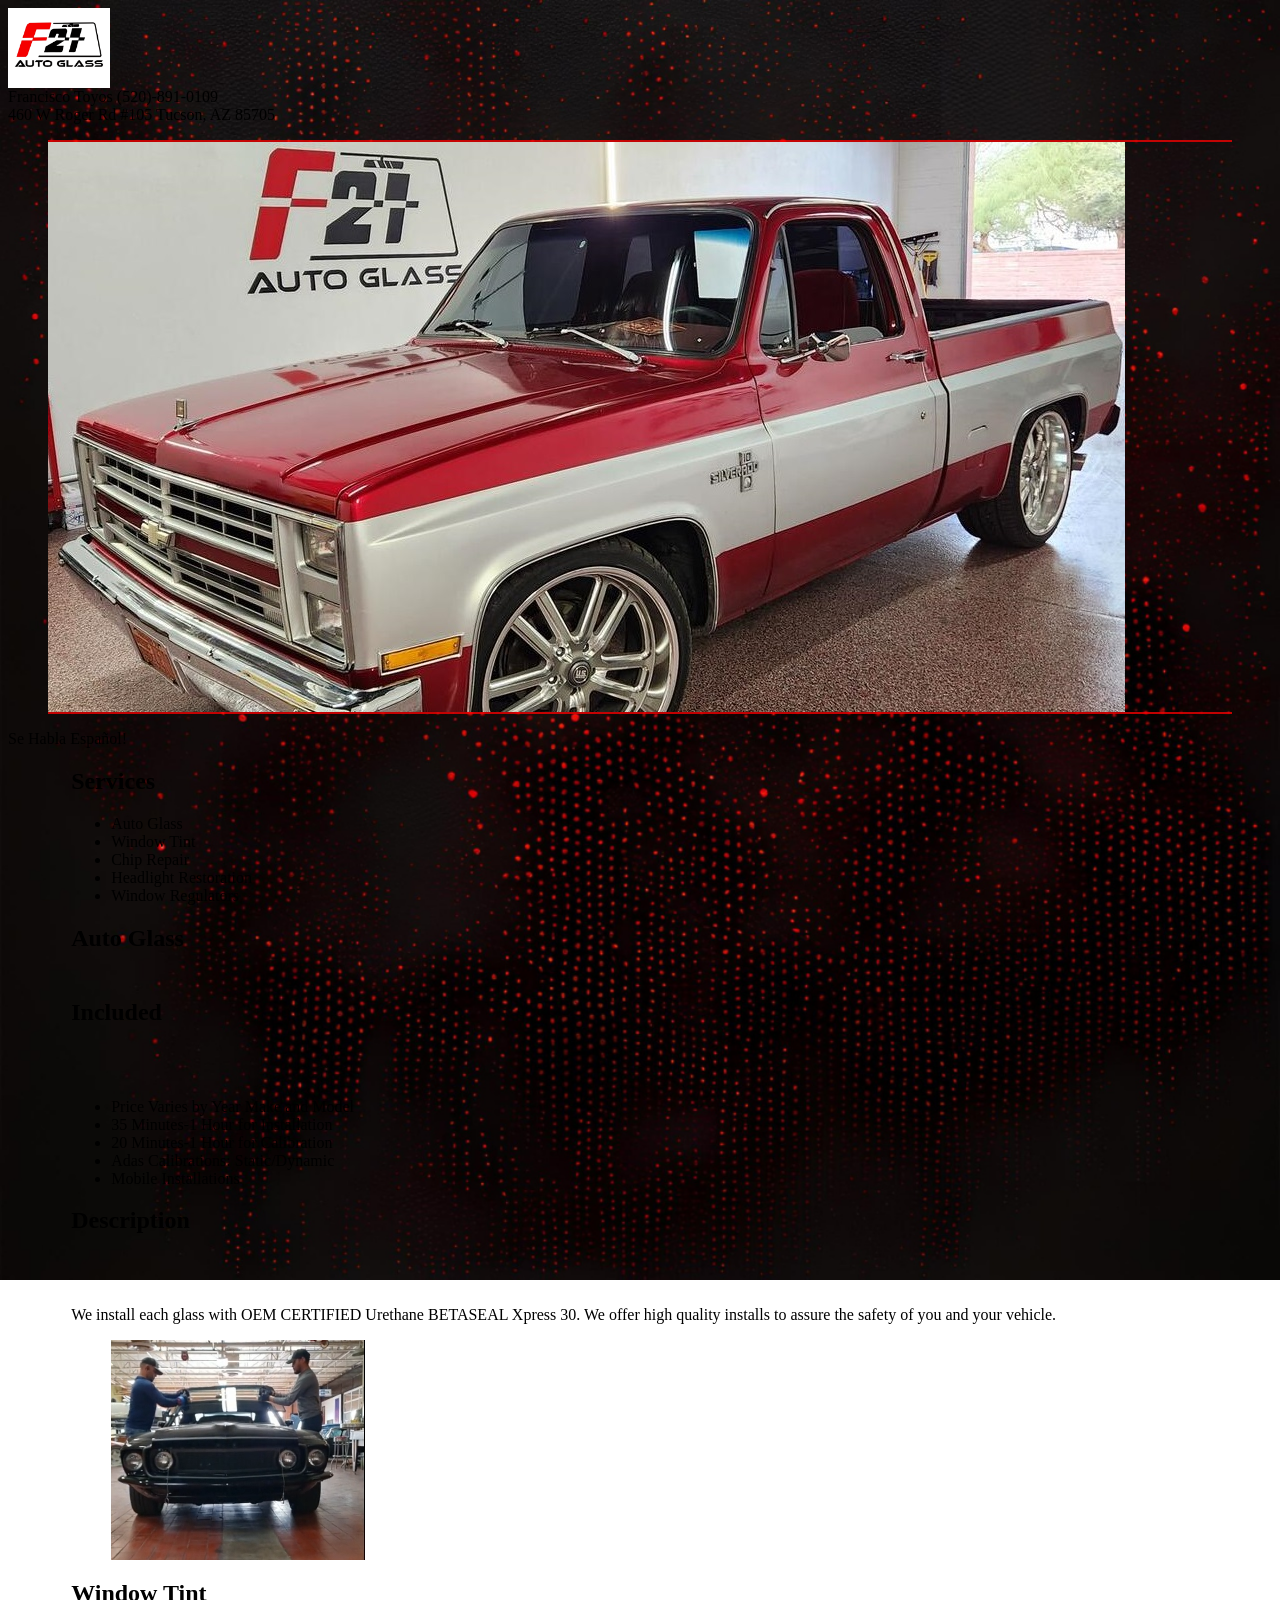
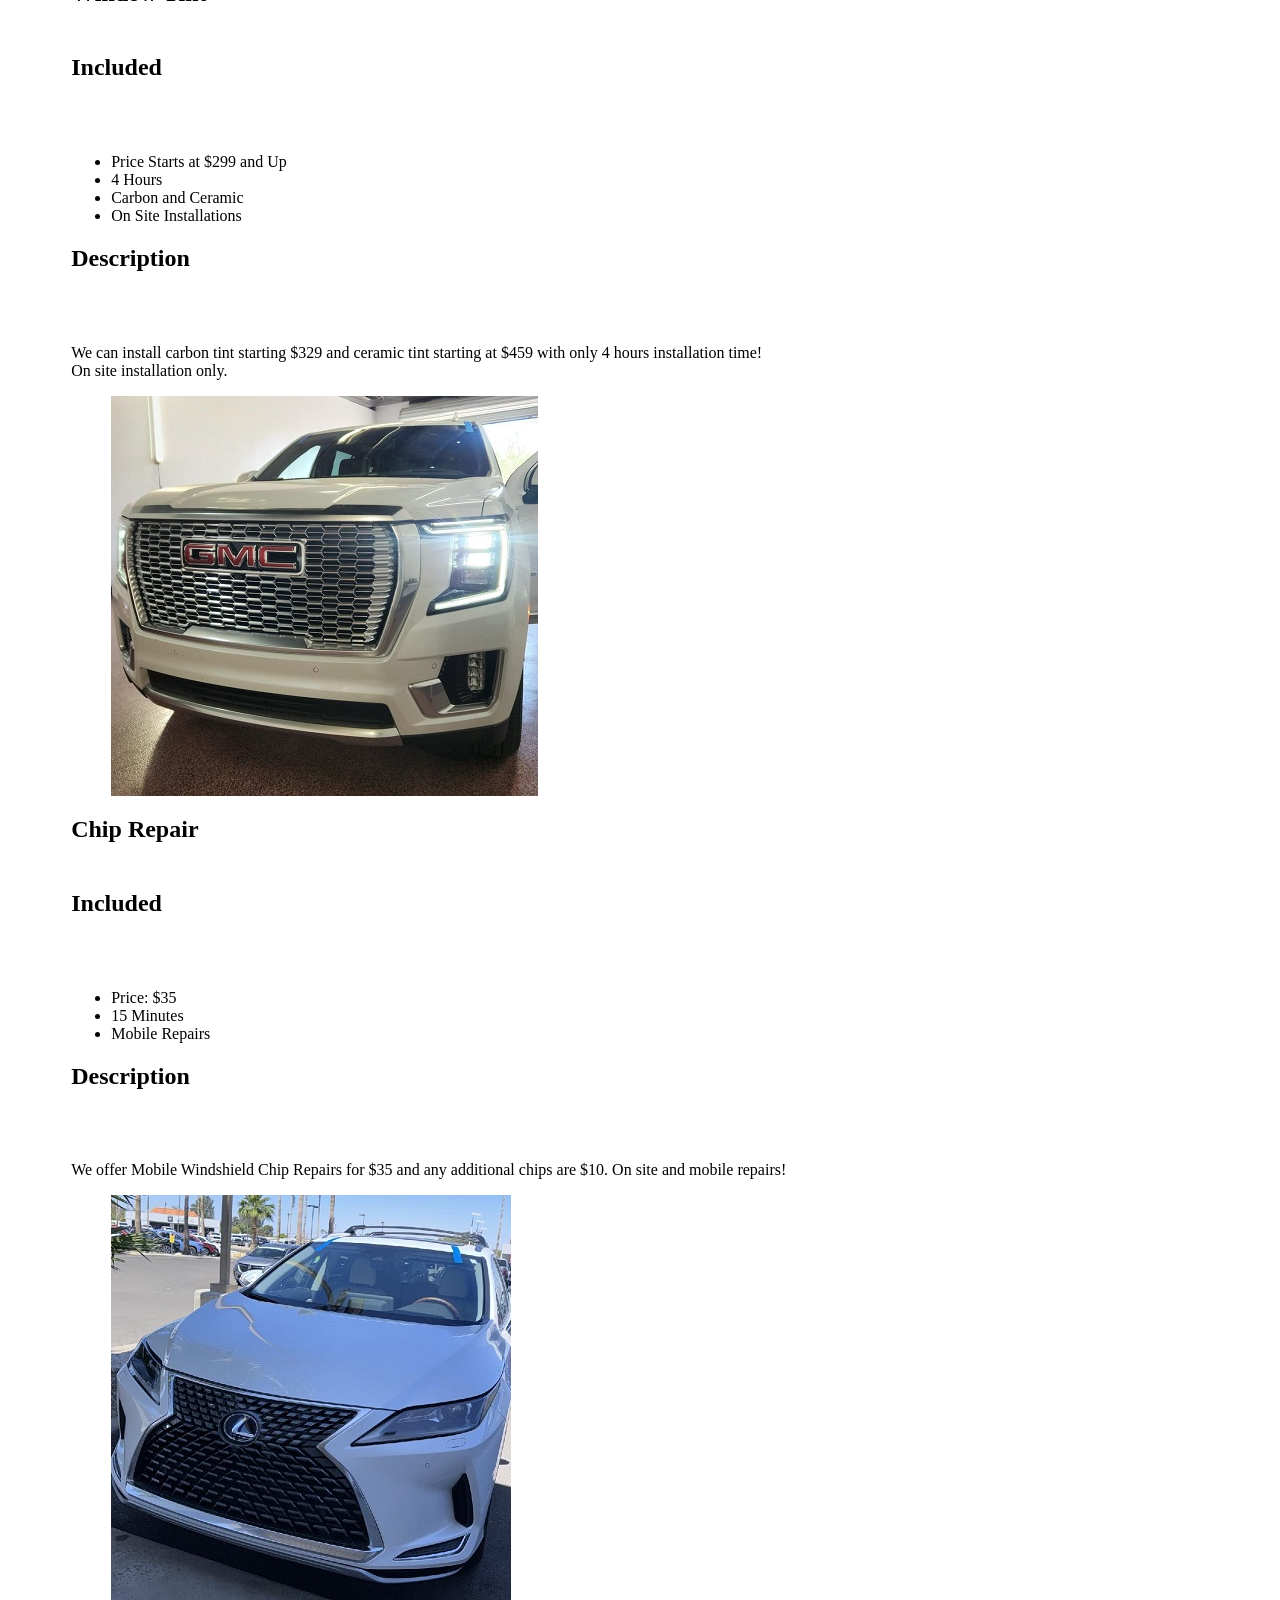
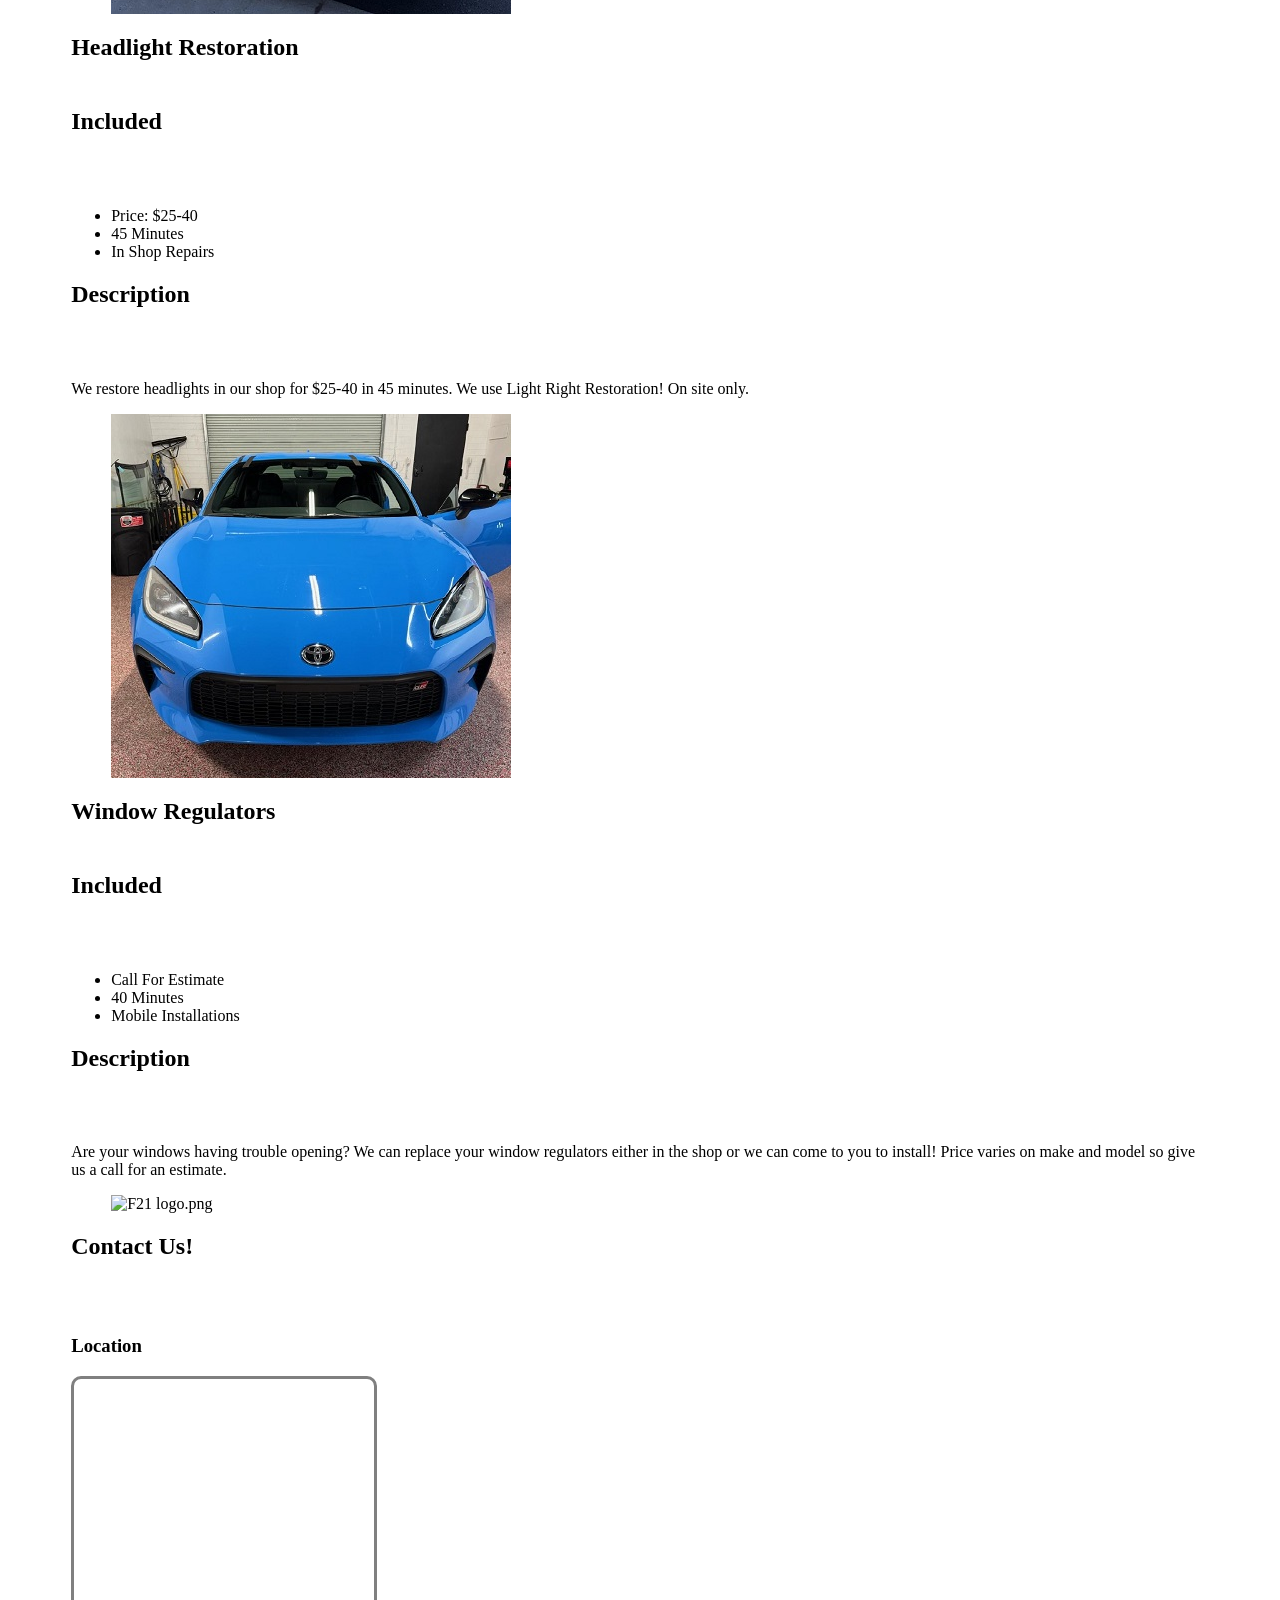
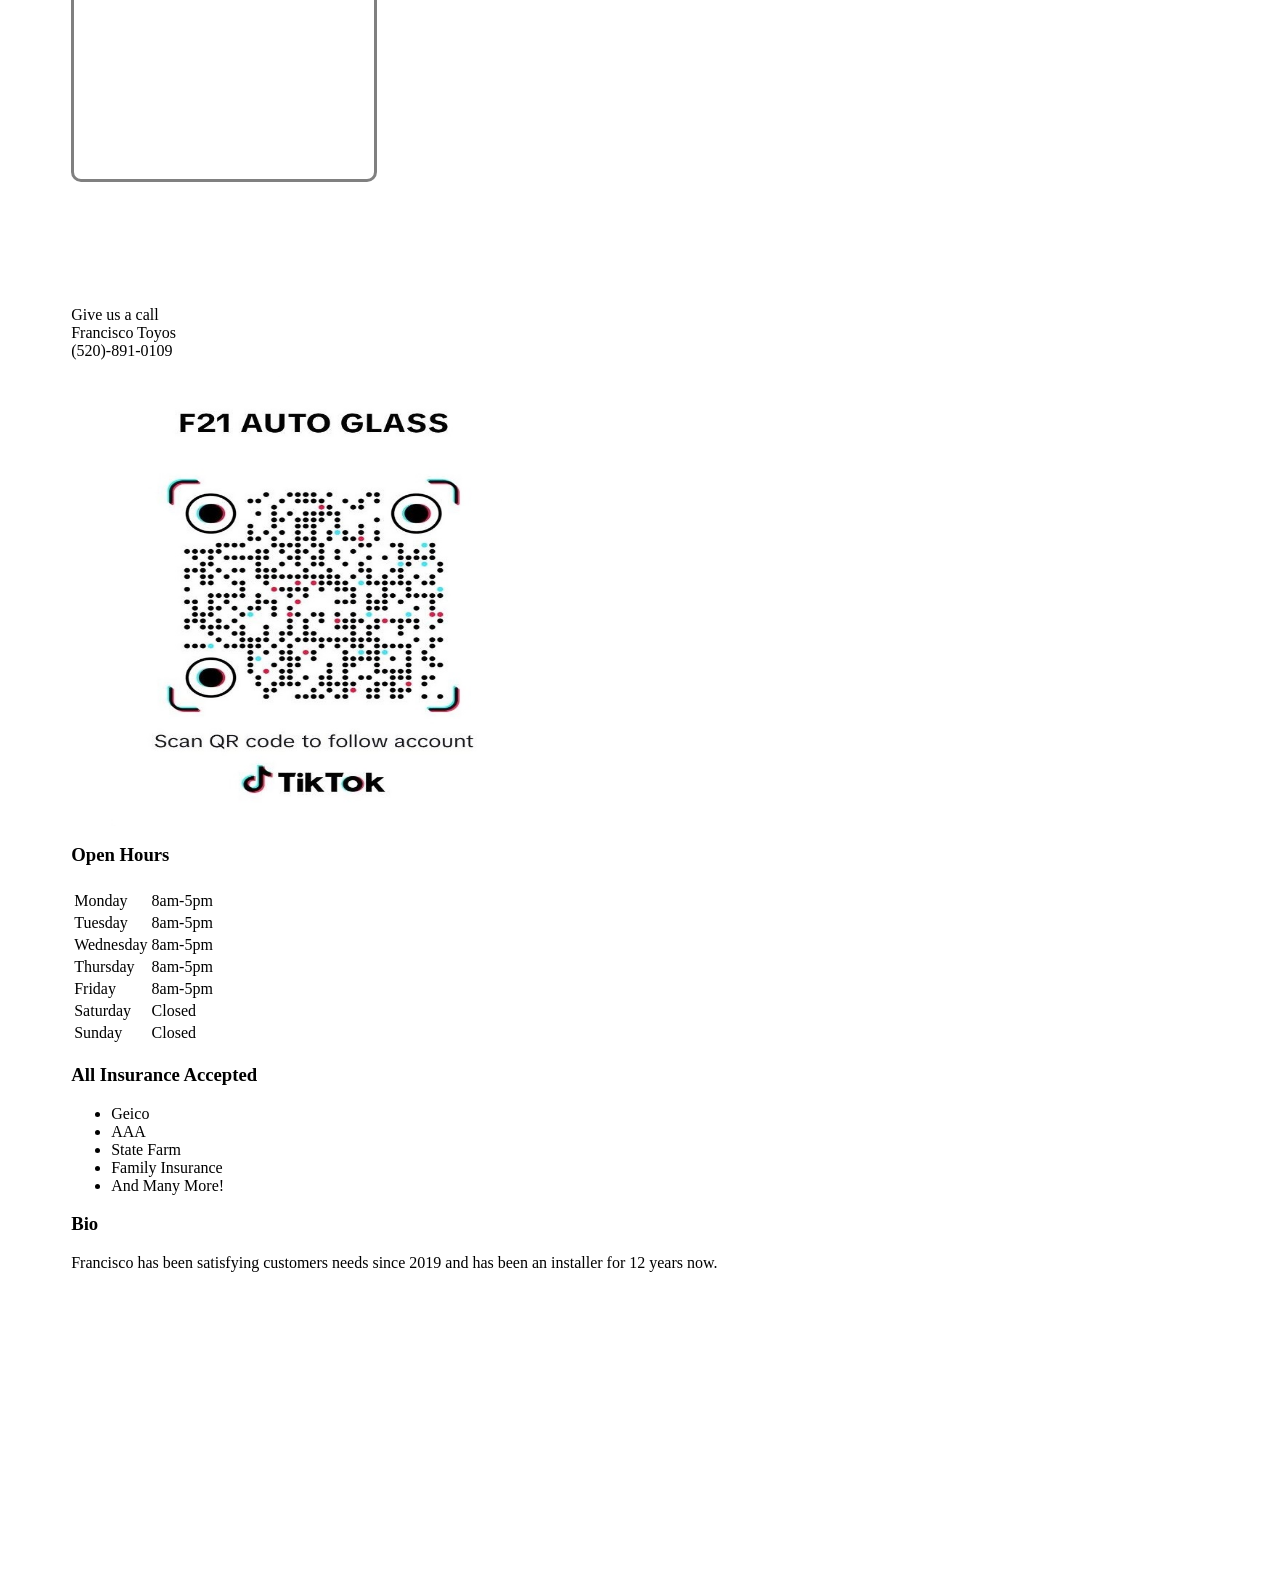
==== commit 2fb15e38: "Cool background#1" ====
--- a/Bulma/bulma.html
+++ b/Bulma/bulma.html
@@ -9,8 +9,8 @@
     />
     <link rel="stylesheet" href="f21.css" />
   </head>
-  <body class="has-background-dark">
-    <nav class="navbar is-dark">
+  <body class="cool-background">
+    <nav class="navbar cool-background">
       <!-- logo/brand -->
       <div class="navbar-brand">
         <a class="navbar-item">
@@ -62,9 +62,7 @@
         <img src="images/yukonHeaderImgSmaller.jpg" alt="" />
       </figure>
     </div> -->
-    <section
-      class="is-size-4 has-text-centered mt-5 mb-0 has-background-dark has-text-white"
-    >
+    <section class="is-size-4 has-text-centered mt-5 mb-0 has-text-white">
       Se Habla Español!
     </section>
     <div class="center-page">
@@ -100,7 +98,7 @@
             <h1 class="title is-3 has-text-centered has-text-danger">
               Auto Glass<br /><br />
             </h1>
-            <div class="columns box has-background-dark">
+            <div class="columns box cool-background">
               <div class="column">
                 <h1 class="title is-4 has-text-centered has-text-danger">
                   Included
@@ -341,14 +339,12 @@
         <div class="container">
           <div class="columns">
             <div class="column is-one-quarter">
-              <div class="card py-5 has-background-dark">
+              <div class="card py-5 cool-background">
                 <h3 class="title is-4 has-text-centered has-text-danger">
                   Open Hours
                 </h3>
                 <div class="pt-5 is-centered is-size-7-mobile is-clipped">
-                  <table
-                    class="table is-fullwidth is-clipped has-background-dark"
-                  >
+                  <table class="table is-fullwidth is-clipped cool-background">
                     <tr>
                       <th></th>
                       <th></th>
@@ -386,7 +382,7 @@
               </div>
             </div>
             <div class="column is-one-quarter">
-              <div class="card has-background-dark">
+              <div class="card cool-background">
                 <h3 class="title is-4 pt-5 has-text-centered has-text-danger">
                   All Insurance Accepted
                 </h3>
--- a/Bulma/f21.css
+++ b/Bulma/f21.css
@@ -30,6 +30,8 @@
 .original-header-img {
   max-height: 570px;
   overflow-y: hidden;
+  border-bottom: 2px solid rgba(255, 0, 0, 0.747);
+  border-top: 2px solid rgba(255, 0, 0, 0.747)
 }
 #tikTokClick:hover {
   cursor: pointer;
@@ -40,10 +42,10 @@
 .service-tab-text {
   color: rgb(157, 3, 3);
 } */
-/* body {
+.cool-background {
   background-image: url("images/red-spot-background.png");
   background-repeat: no-repeat;
   background-size: cover;
   background-attachment: fixed;
 
-} */+}
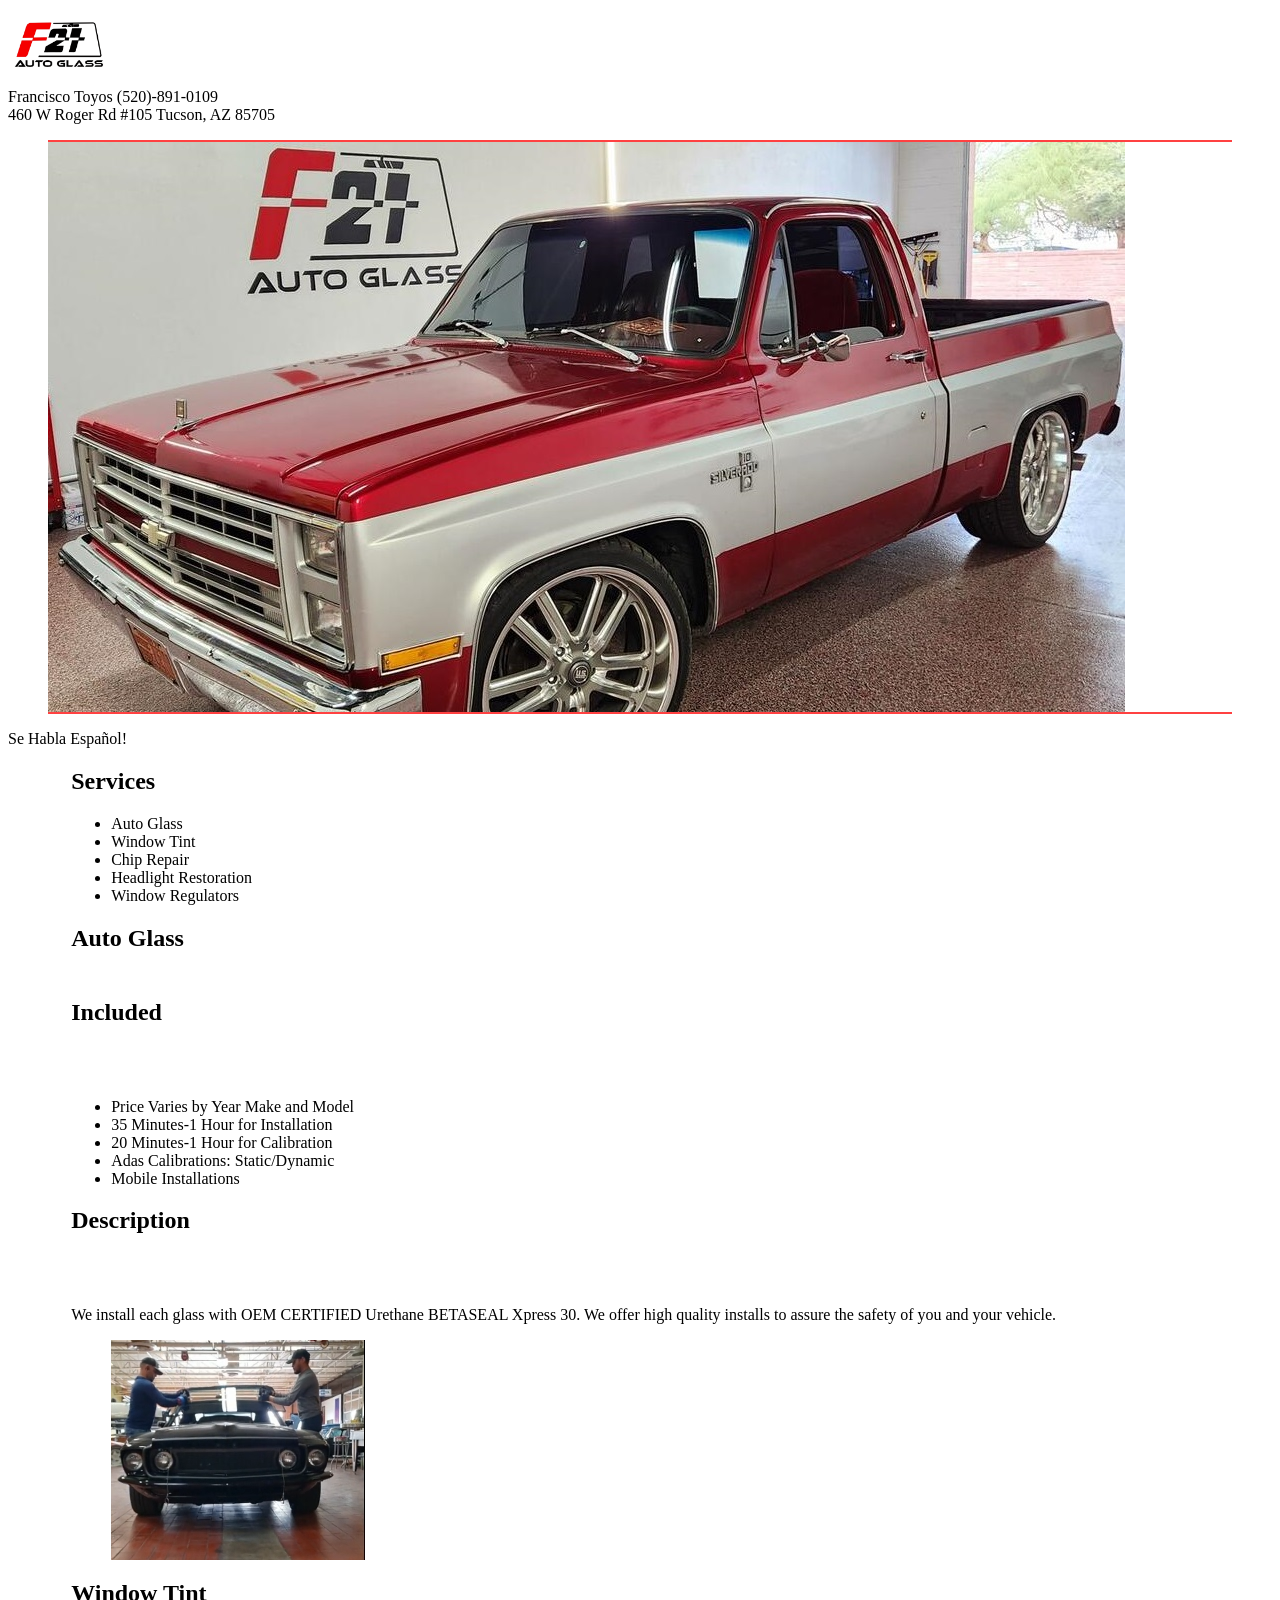
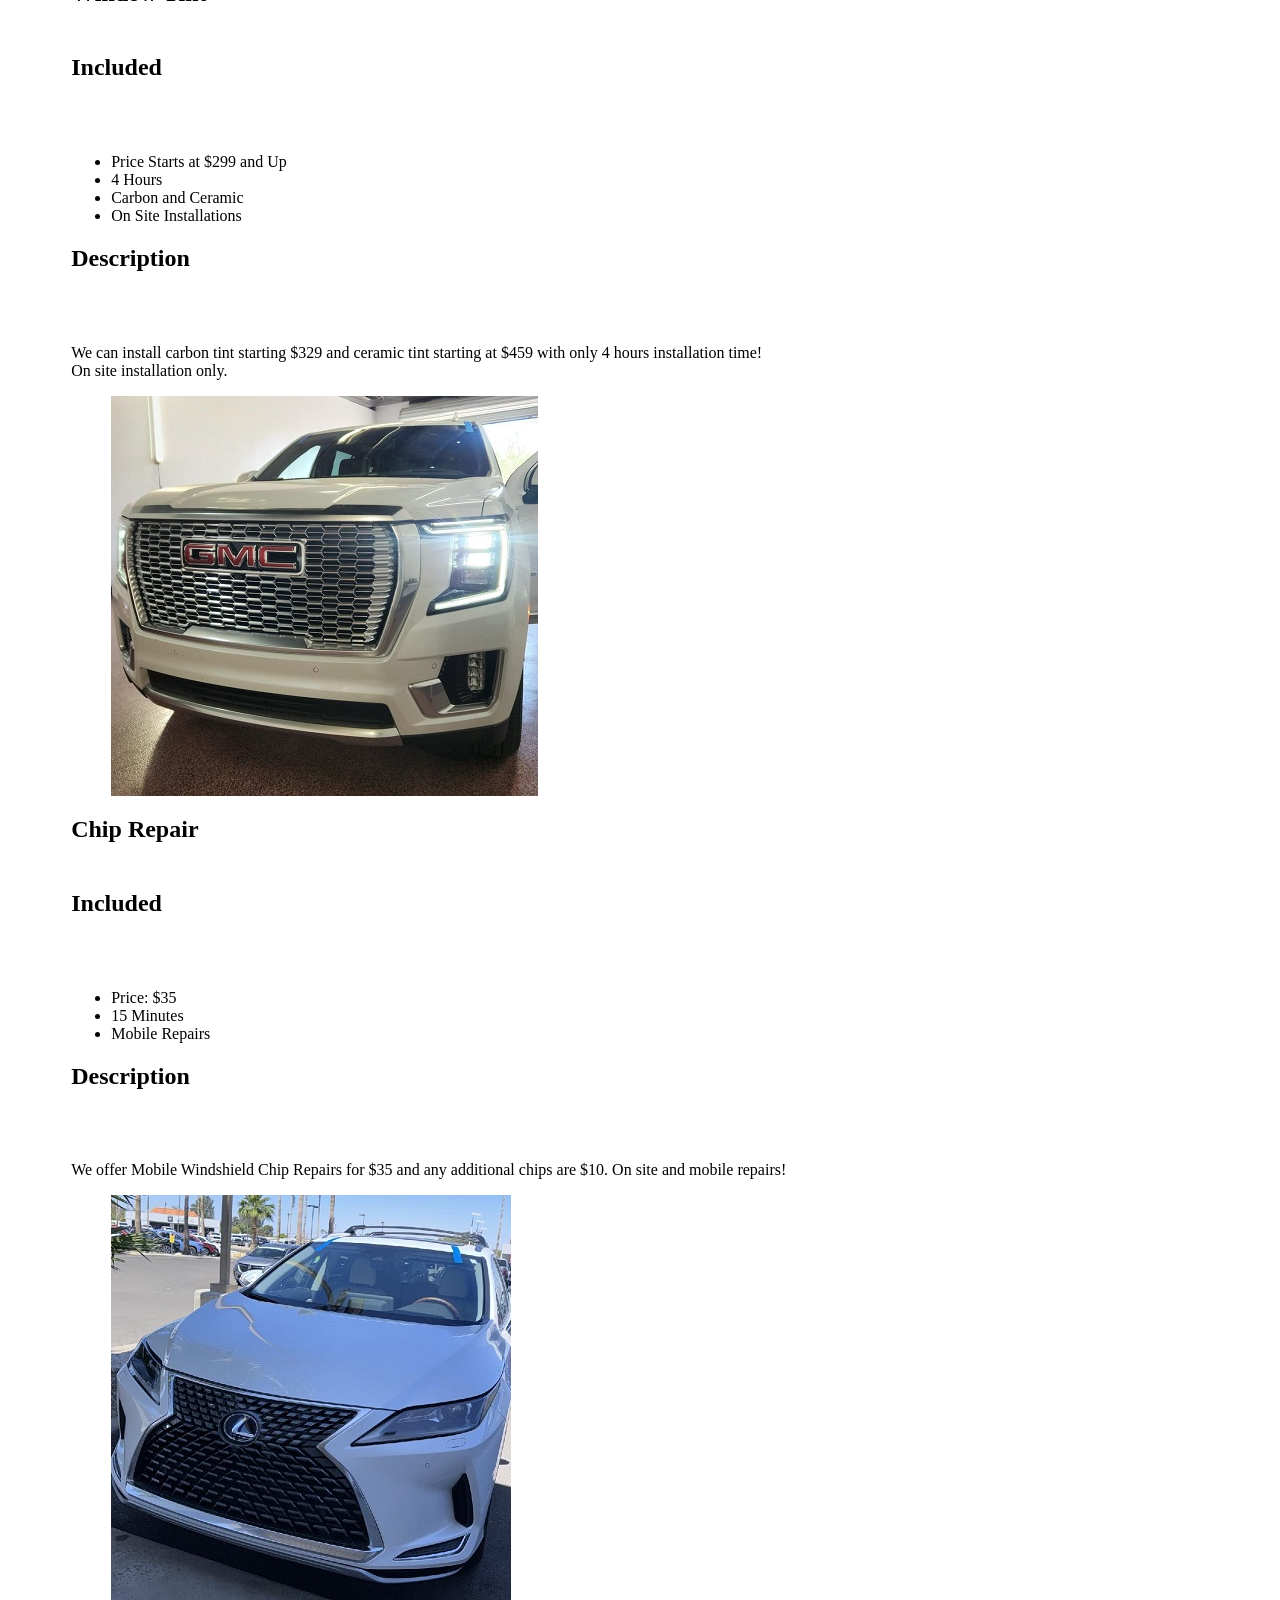
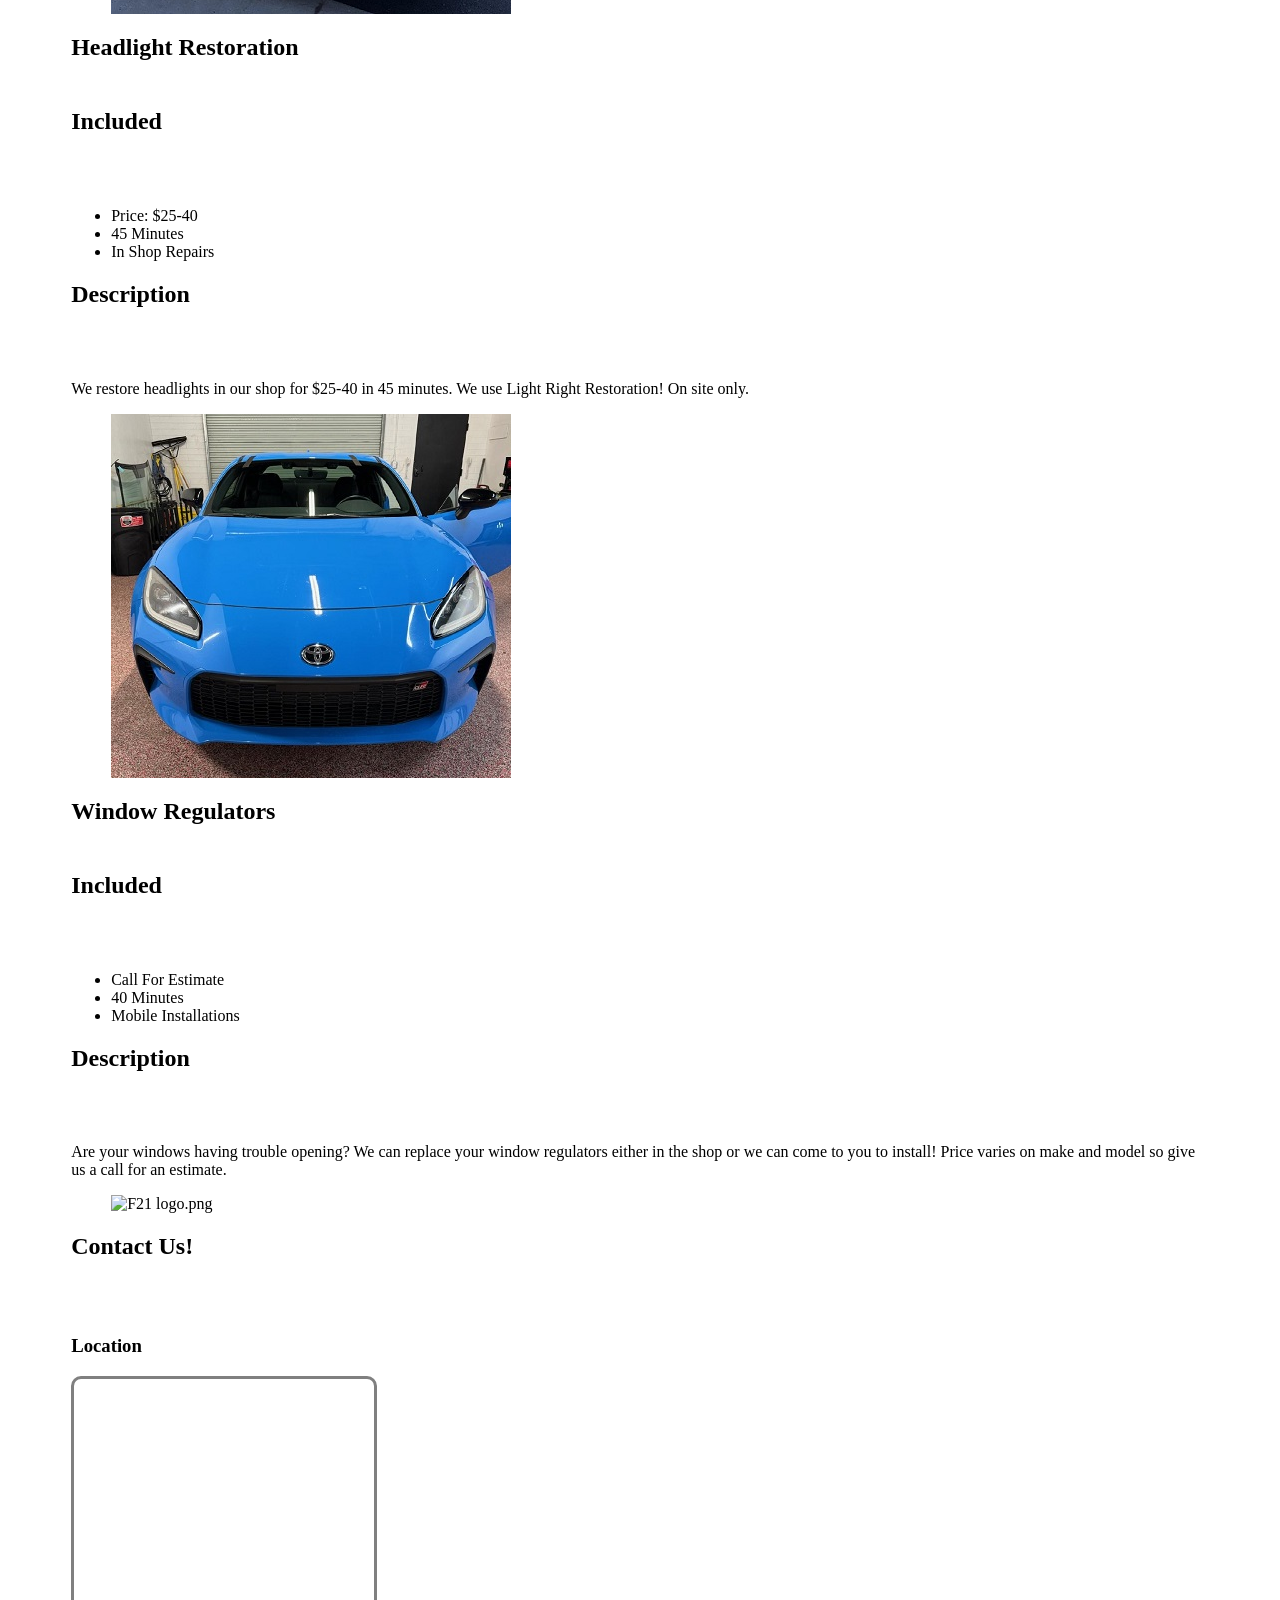
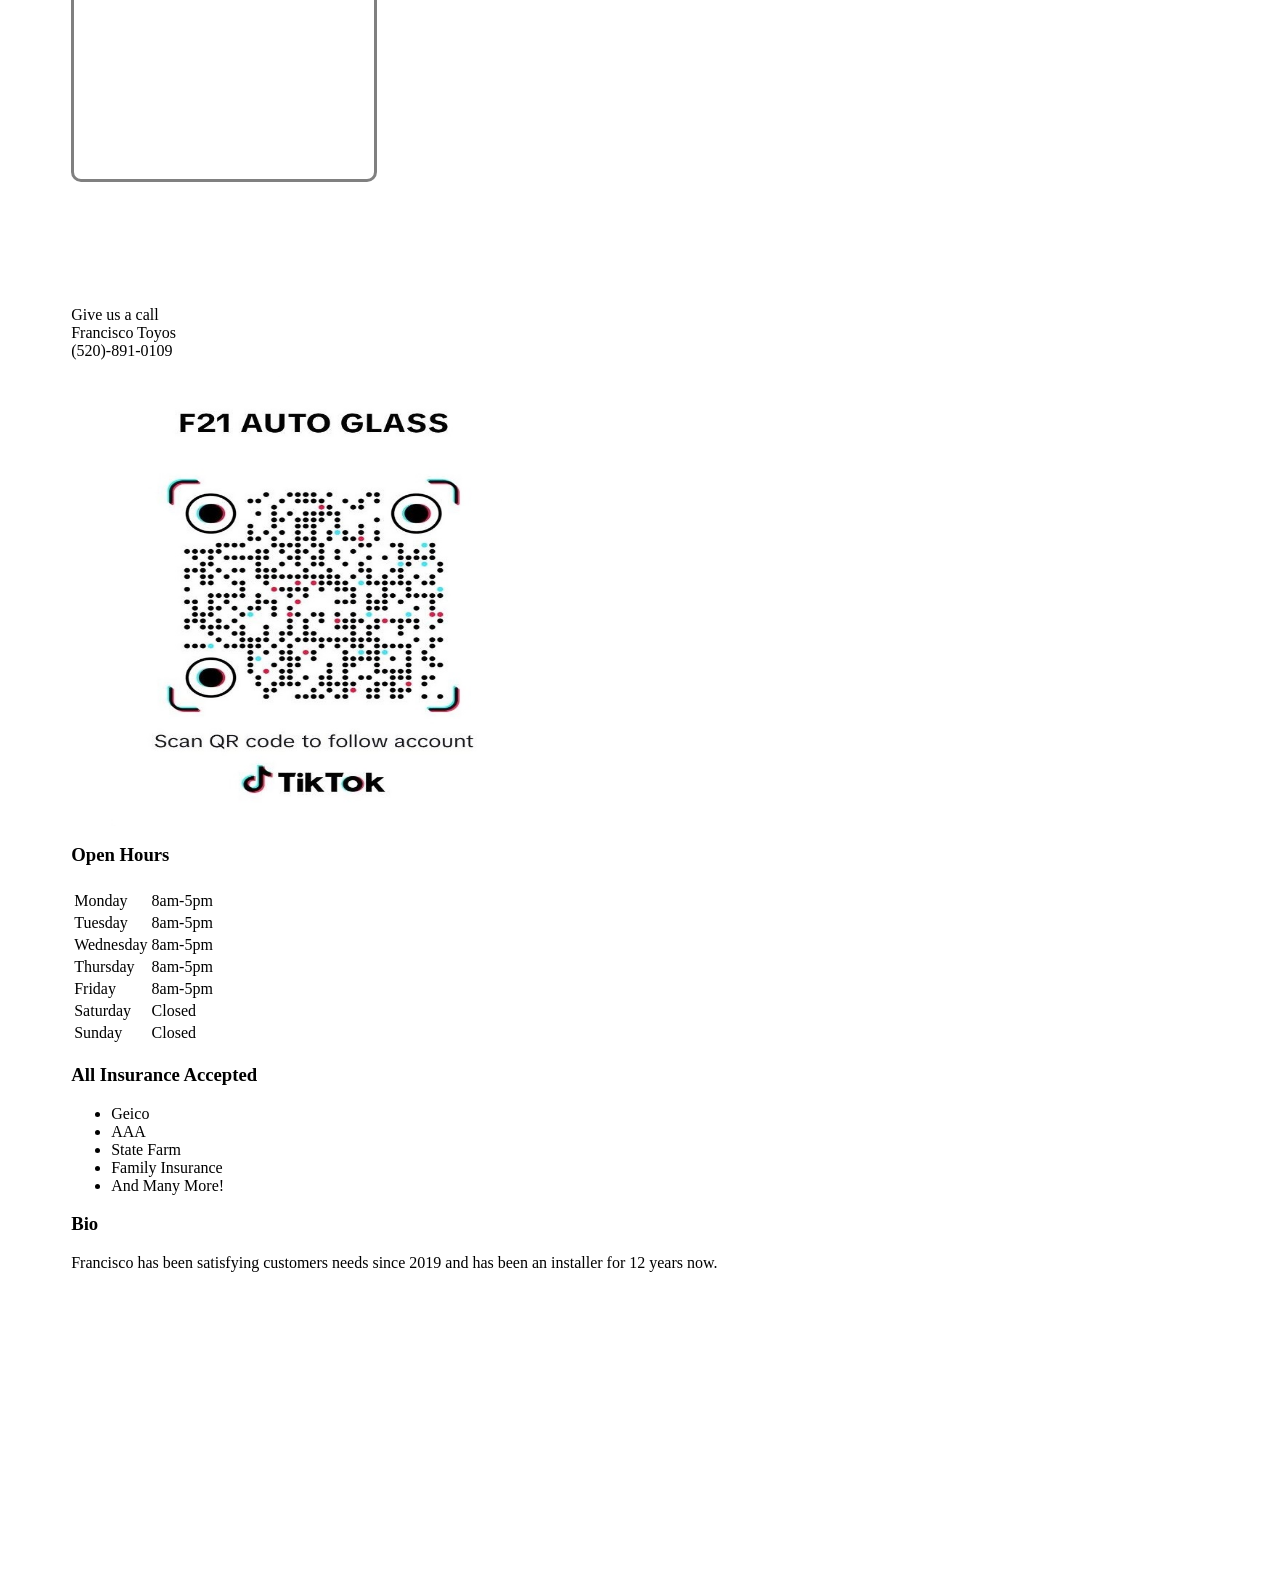
==== commit 6e60811c: "Back to black" ====
--- a/Bulma/bulma.html
+++ b/Bulma/bulma.html
@@ -9,8 +9,8 @@
     />
     <link rel="stylesheet" href="f21.css" />
   </head>
-  <body class="cool-background">
-    <nav class="navbar cool-background">
+  <body class="has-background-dark">
+    <nav class="navbar is-dark">
       <!-- logo/brand -->
       <div class="navbar-brand">
         <a class="navbar-item">
@@ -62,7 +62,9 @@
         <img src="images/yukonHeaderImgSmaller.jpg" alt="" />
       </figure>
     </div> -->
-    <section class="is-size-4 has-text-centered mt-5 mb-0 has-text-white">
+    <section
+      class="is-size-4 has-text-centered mt-5 mb-0 has-background-dark has-text-white"
+    >
       Se Habla Español!
     </section>
     <div class="center-page">
@@ -98,7 +100,7 @@
             <h1 class="title is-3 has-text-centered has-text-danger">
               Auto Glass<br /><br />
             </h1>
-            <div class="columns box cool-background">
+            <div class="columns box has-background-dark">
               <div class="column">
                 <h1 class="title is-4 has-text-centered has-text-danger">
                   Included
@@ -339,12 +341,14 @@
         <div class="container">
           <div class="columns">
             <div class="column is-one-quarter">
-              <div class="card py-5 cool-background">
+              <div class="card py-5 has-background-dark">
                 <h3 class="title is-4 has-text-centered has-text-danger">
                   Open Hours
                 </h3>
                 <div class="pt-5 is-centered is-size-7-mobile is-clipped">
-                  <table class="table is-fullwidth is-clipped cool-background">
+                  <table
+                    class="table is-fullwidth is-clipped has-background-dark"
+                  >
                     <tr>
                       <th></th>
                       <th></th>
@@ -382,7 +386,7 @@
               </div>
             </div>
             <div class="column is-one-quarter">
-              <div class="card cool-background">
+              <div class="card has-background-dark">
                 <h3 class="title is-4 pt-5 has-text-centered has-text-danger">
                   All Insurance Accepted
                 </h3>
--- a/Bulma/f21.css
+++ b/Bulma/f21.css
@@ -42,10 +42,10 @@
 .service-tab-text {
   color: rgb(157, 3, 3);
 } */
-.cool-background {
+/* .cool-background {
   background-image: url("images/red-spot-background.png");
   background-repeat: no-repeat;
   background-size: cover;
   background-attachment: fixed;
 
-}+} */
